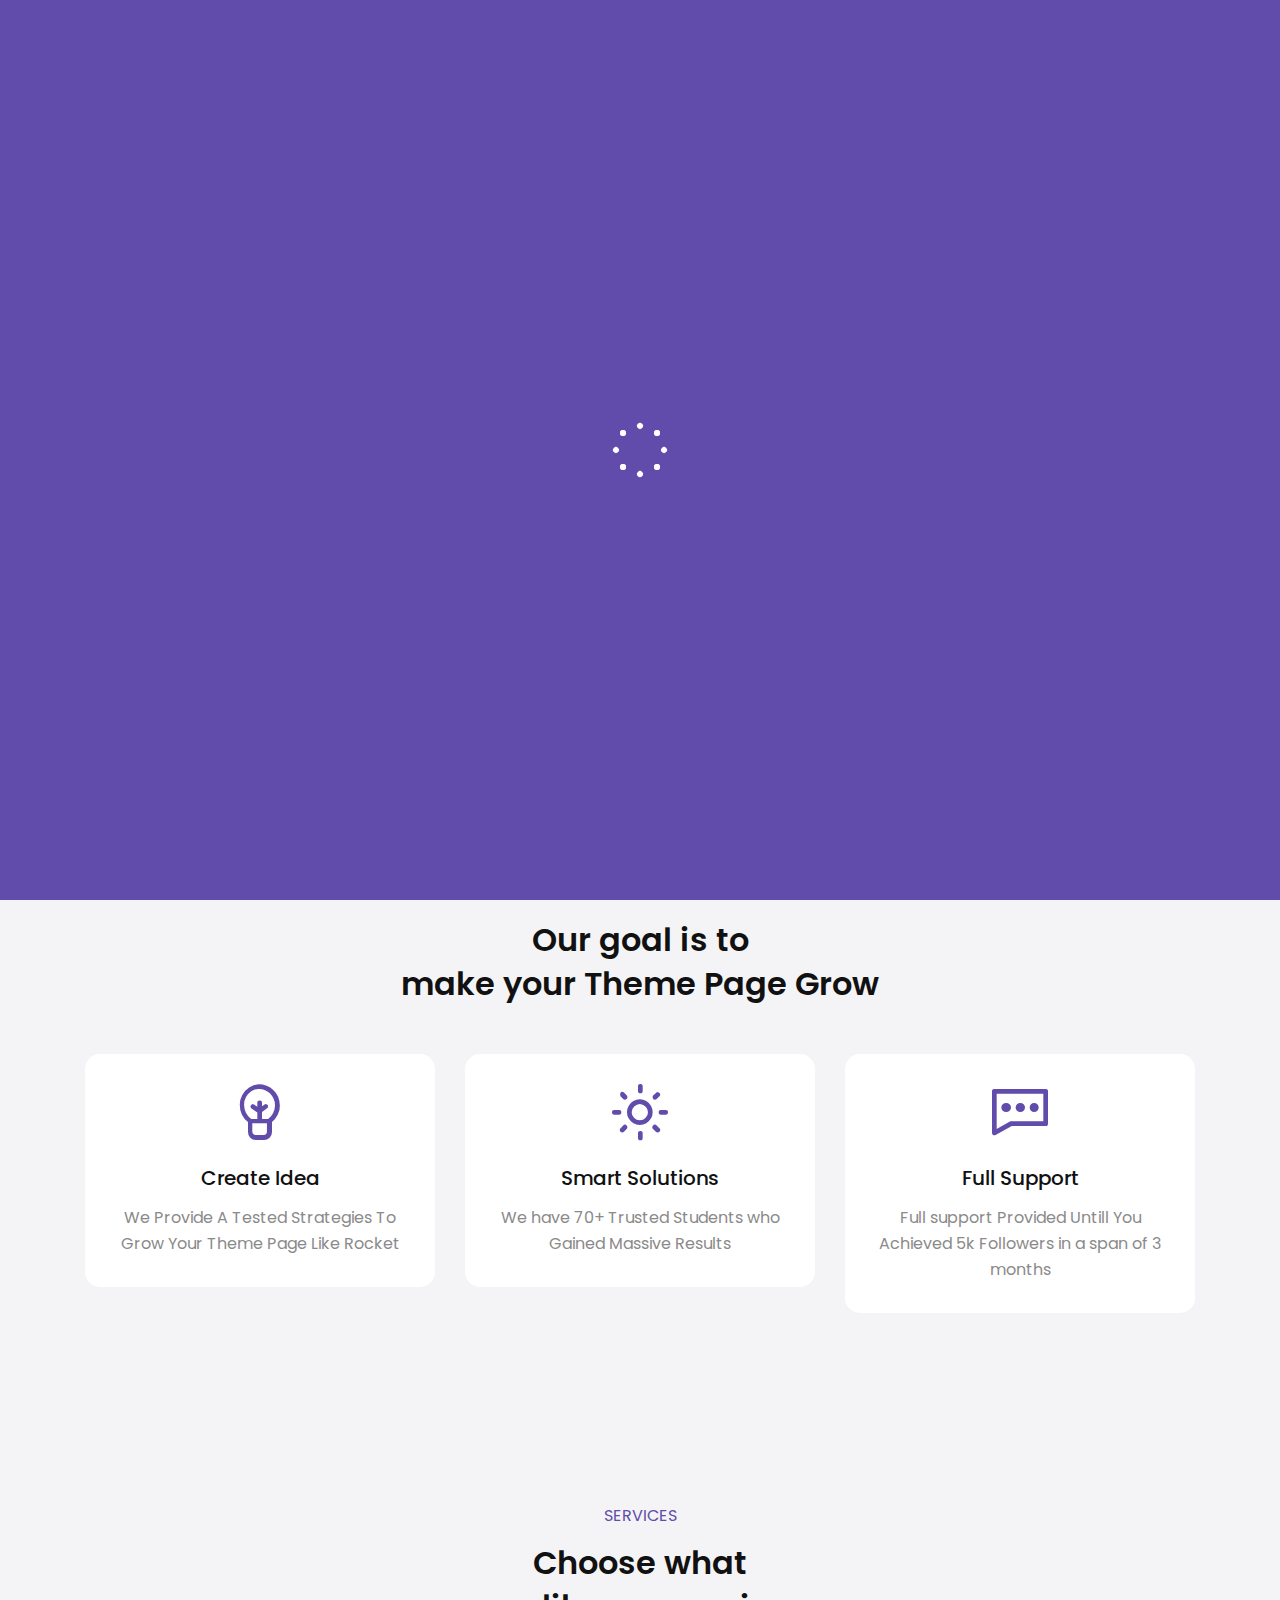
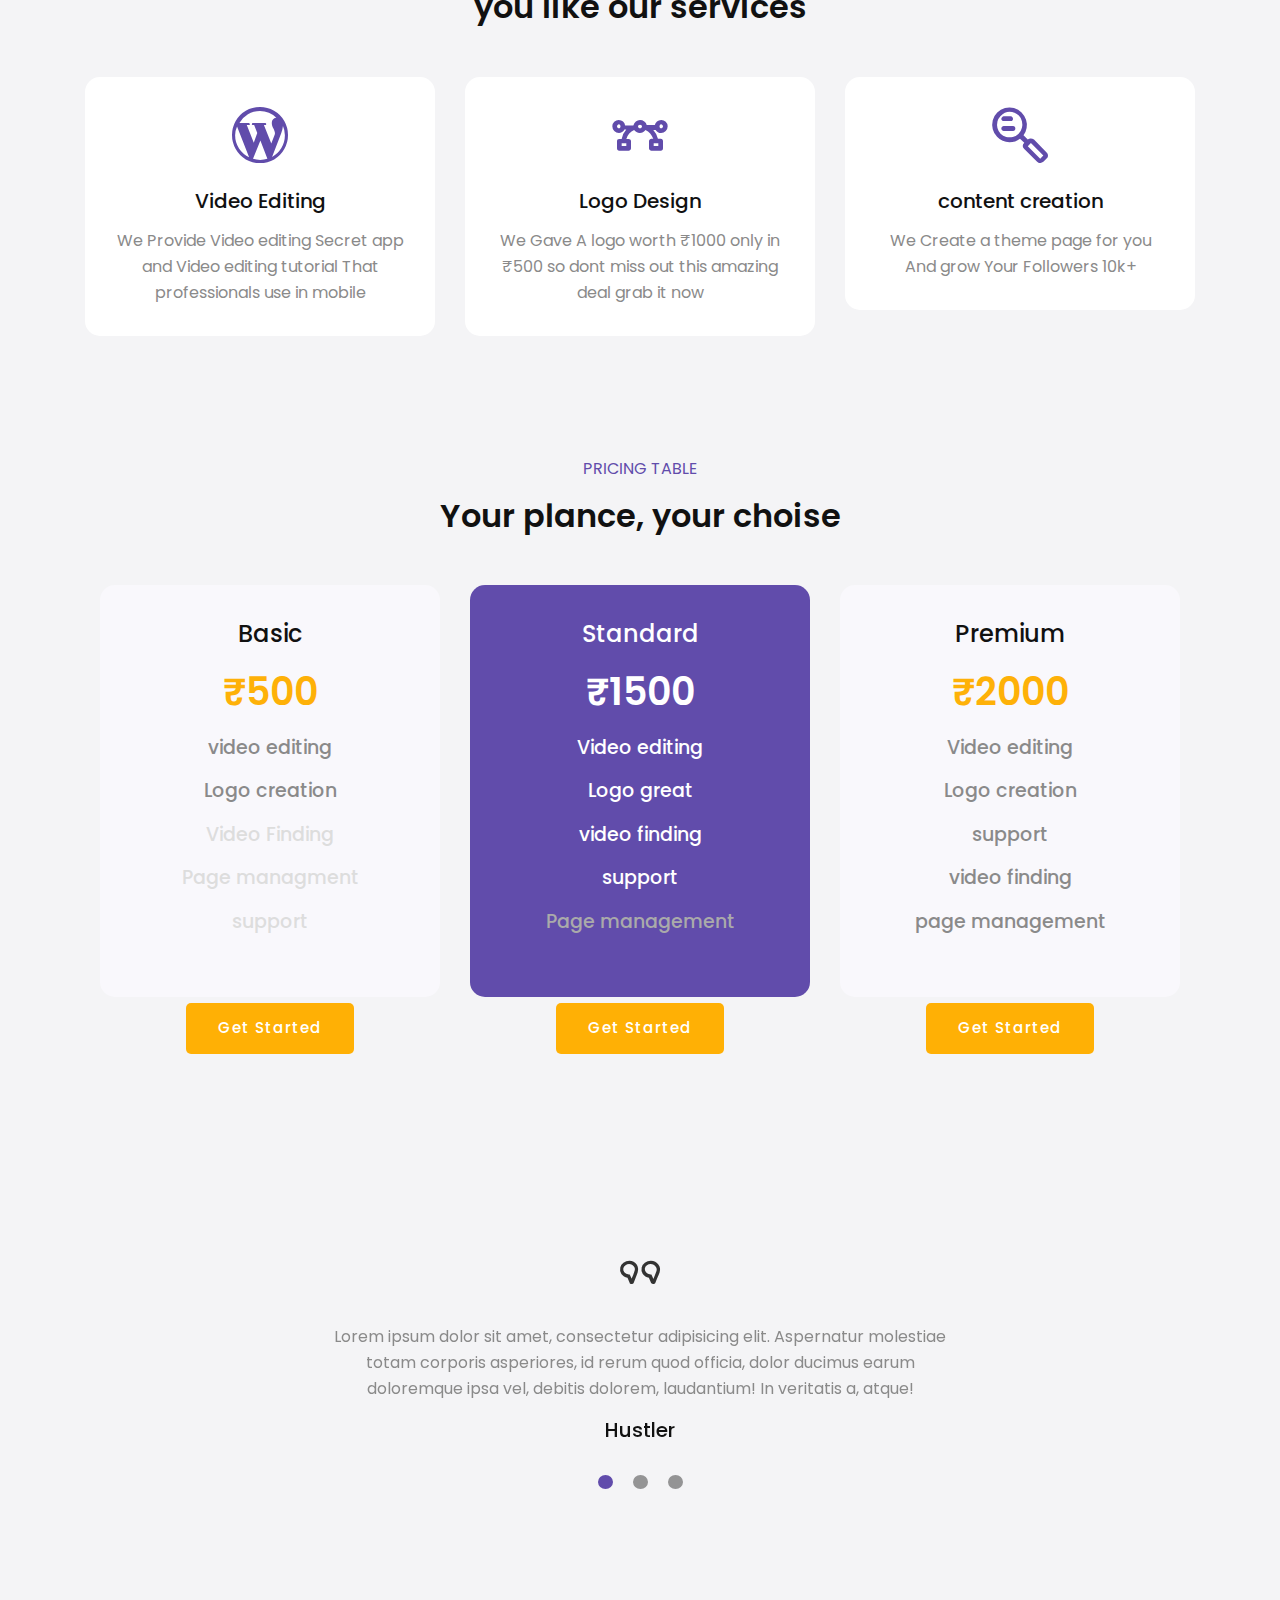
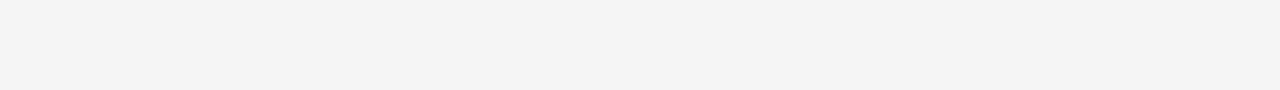
==== index.html @ e5574594 "Update index.html" ====
<!DOCTYPE html>
<html lang="zxx">
	
<head>
		<meta charset="UTF-8">
		<meta name="viewport" content="width=device-width, initial-scale=1.0">
		<title> Trilliontip</title>
		<link rel="icon" href="favicon.png">
		
		<link rel="stylesheet" href="bootstrap.min.css">
		<link rel="stylesheet" href="fontawesome.min.css">
		<link rel="stylesheet" href="LineIcons.css">
		<link rel="stylesheet" href="fakeLoader.min.css">
		<link rel="stylesheet" href="magnific-popup.css">
		<link rel="stylesheet" href="style.css">
	</head>
	<body>

		<!-- loader -->
		<div class="fakeLoader"></div>
		<!-- end loader -->
		
		<!-- navbar -->
		<nav class="navbar navbar-expand-md fixed-top">
			<div class="container">
				<a href="" class="navbar-brand"><img src="logo.png" alt=""></a>
				<button class="navbar-toggler" type="button" data-toggle="collapse" data-target="#navbarSupportedContent" aria-controls="navbarSupportedContent" aria-expanded="false" aria-label="Toggle navigation">
				<i class="fa fa-bars"></i>
				</button>
				<div class="collapse navbar-collapse" id="navbarSupportedContent">
					<ul class="navbar-nav ml-auto">
						<li class="nav-item">
							<a class="nav-link" href="#home">Home</a>
						</li>
						<li class="nav-item">
							<a class="nav-link" href="#about">About</a>
						</li>
						<li class="nav-item">
							<a class="nav-link" href="#services">Services</a>
						</li>
						</li>
						<li class="nav-item">
							<a class="nav-link" href="#pricing">Pricing</a>
						</li>
						<li class="nav-item">
							<a class="nav-link" href="#contact">Contact us</a>
						</li>
					</ul>
				</div>
			</div>
		</nav>
		<!-- end navbar -->
		
		<!-- home intro -->
		<div class="home-intro" id="home">
			<div class="container">
				<div class="row">
					<div class="col col-sm-12 col-md-6 col-12">
						<div class="content">
							<h5><span class="line"></span>WELCOME TO</h5>
							<h2> TRILLIONTIP </h2>
							<h2></h2>
							<ul>
								<li><a href="#pricing" class="button">BOOK MENTORSHIP</a></li>
								<!--<li><a href="#" class="button2"></a></li>-->
							</ul>
						</div>
					</div>
					<div class="col col-sm-12 col-md-6 col-12">
						<div class="content-image">
							<img src="intro.jpg" alt="">
						</div>
					</div>
				</div>
			</div>
		</div>
		<!-- end end intro -->

		<!-- about -->
		<div class="about section bg-grey" id="about">
			<div class="container">
				<div class="title-section">
					<p>ABOUT US</p>
					<h3>Our goal is to</h3>
					<h3>make your Theme Page Grow</h3>
				</div>
				<div class="row">
					<div class="col-md-4">
						<div class="content">
							<i class="lni lni-bulb"></i>
							<h5>Create Idea</h5>
							<p class="mb-0">We Provide A Tested Strategies To Grow Your Theme Page Like Rocket </p>
						</div>
					</div>
					<div class="col-md-4">
						<div class="content">
							<i class="lni lni-sun"></i>
							<h5>Smart Solutions</h5>
							<p class="mb-0">We have 70+ Trusted Students who Gained Massive Results</p>
						</div>
					</div>
					<div class="col-md-4">
						<div class="content">
							<i class="lni lni-comments"></i>
							<h5>Full Support</h5>
							<p class="mb-0">Full support Provided Untill You Achieved 5k Followers in a span of 3 months</p>
						</div>
					</div>
				</div>
			</div>
		</div>
		<!-- end about -->
		
		<!-- portfolio -
		<div class="portfolio section" id="portfolio">
			<div class="container">
				<div class="title-section">
					<p>PORTFOLIO</p>
					<h3>See our <span>amazing</span></h3>
					<h3><span>portfolio</span> collection</h3>
				</div>
				<div class="box-content">
					<div class="portfolio-filter-menu">
						<ul>
							<li data-filter="all" class="active">
								<span>Show All</span>
							</li>
							<li data-filter="1">
								<span>5k+ Followers</span>
							</li>
							<li data-filter="2">
								<span>10k+ Follower</span>
							</li>
							<li data-filter="3">
								<span>20k+ Followers</span>
							</li>
						</ul>
					</div>
					<div class="row no-gutters filtr-container">
						<div class="col-md-4 col-sm-6 col-xs-12 filtr-item" data-category="3">
							<div class="content-image">
								<a href="portfolio1.jpg" class="portfolio-popup">
									<img src="portfolio1.jpg" alt="">
									<div class="image-overlay"></div>
									<div class="portfolio-caption">
										<div class="title">
											<h4>hustlers</h4>
											<span>Created page on 5</span>
										</div>
									</div>
								</a>
							</div>
						</div>
						<div class="col-md-4 col-sm-6 col-xs-12 filtr-item" data-category="1">
							<div class="content-image">
								<a href="portfolio2.jpg" class="portfolio-popup">
									<img src="portfolio2.jpg" alt="">
									<div class="image-overlay"></div>
									<div class="portfolio-caption">
										<div class="title">
											<h4>Modern Design</h4>
											<span>Graphic Design</span>
										</div>
									</div>
								</a>
							</div>
						</div>
						<div class="col-md-4 col-sm-6 col-xs-12 filtr-item" data-category="2, 1">
							<div class="content-image">
								<a href="portfolio3.jpg" class="portfolio-popup">
									<img src="portfolio3.jpg" alt="">
									<div class="image-overlay"></div>
									<div class="portfolio-caption">
										<div class="title">
											<h4>Modern Design</h4>
											<span>Graphic Design</span>
										</div>
									</div>
								</a>
							</div>
						</div>
						<div class="col-md-4 col-sm-6 col-xs-12 filtr-item" data-category="3">
							<div class="content-image">
								<a href="portfolio4.jpg" class="portfolio-popup">
									<img src="portfolio4.jpg" alt="">
									<div class="image-overlay"></div>
									<div class="portfolio-caption">
										<div class="title">
											<h4>Modern Design</h4>
											<span>Graphic Design</span>
										</div>
									</div>
								</a>
							</div>
						</div>
						<div class="col-md-4 col-sm-6 col-xs-12 filtr-item" data-category="1, 2">
							<div class="content-image">
								<a href="portfolio5.jpg" class="portfolio-popup">
									<img src="portfolio5.jpg" alt="">
									<div class="image-overlay"></div>
									<div class="portfolio-caption">
										<div class="title">
											<h4>Modern Design</h4>
											<span>Graphic Design</span>
										</div>
									</div>
								</a>
							</div>
						</div>
						<div class="col-md-4 col-sm-6 col-xs-12 filtr-item" data-category="3, 1">
							<div class="content-image">
								<a href="portfolio6.jpg" class="portfolio-popup">
									<img src="portfolio6.jpg" alt="">
									<div class="image-overlay"></div>
									<div class="portfolio-caption">
										<div class="title">
											<h4>Modern Design</h4>
											<span>Graphic Design</span>
										</div>
									</div>
								</a>
							</div>
						</div>
					</div>
				</div>
			</div>
		</div>
		<!-- end portfolio -->
		
		<!-- services -->
		<div class="services section bg-grey" id="services">
			<div class="container">
				<div class="title-section">
					<p>SERVICES</p>
					<h3>Choose what</h3>
					<h3>you like our services</h3>
				</div>
				<div class="row">
					<div class="col-md-4">
						<div class="content">
							<i class="lni lni-wordpress-filled"></i>
							<h5>Video Editing</h5>
							<p class="mb-0">We Provide Video editing Secret app and Video editing tutorial That professionals use in mobile</p>
						</div>
					</div>
					<div class="col-md-4">
						<div class="content">
							<i class="lni lni-vector"></i>
							<h5>Logo Design</h5>
							<p class="mb-0"> We Gave A logo worth ₹1000 only in ₹500 so dont miss out this amazing deal grab it now </p>
						</div>
					</div>
					<div class="col-md-4">
						<div class="content">
							<i class="lni lni-keyword-research"></i>
							<h5>content creation</h5>
							<p class="mb-0">We Create a theme page for you And grow Your Followers 10k+  </p>
						</div>
				</div>
					
					</div>
					<!-- div class="col-md-4">
						<div class="content">
							<i class="lni lni-list"></i>
							<h5>Copywriting</h5>
							<p class="mb-0">Lorem ipsum dolor sit amet consectetur adipisicing elit Ea laudantium empore nobis quisquam.</p>
						</div>
					</div>
					<div class="col-md-4">
						<div class="content">
							<i class="lni lni-bulb"></i>
							<h5>Brand Strategy</h5>
							<p class="mb-0">Lorem ipsum dolor sit amet consectetur adipisicing elit Ea laudantium empore nobis quisquam.</p>
						</div>
					</div>
				</div>
				<div class="completed">
					<div class="row">
						<div class="col-md-4">
							<h4>540</h4>
							<span>Clients</span>
						</div>
						<div class="col-md-4">
							<h4>831</h4>
							<span>Project</span>
						</div>
						<div class="col-md-4">
							<h4>65</h4>
							<span>Branch</span>
						</div>
					</div>
				</div>
			</div>
		</div>
		<!-- end services -->

		<!-- pricing -->
		<div class="pricing section" id="pricing">
			<div class="container">
				<div class="title-section">
					<p>PRICING TABLE</p>
					<h3>Your plance, your choise</h3>
				</div>
				<div class="row">
					<div class="col-md-4">
						<div class="content">
							<h4>Basic</h4>
							<span>₹500</span>
							<ul>
								<li>video editing</li>
								<li>Logo creation</li>
								<li class="not-active">Video Finding</li>
								<li class="not-active">Page managment</li>
								<li class="not-active">support</li>
							
							</ul>
						</div>
						<button class="button">Get Started</button>
					</div>
					<div class="col-md-4">
						<div class="content content-center">
							<h4>Standard</h4>
							<span>₹1500</span>
							<ul>
								<li>Video editing</li>
								<li>Logo great</li>
								<li>video finding</li>
								<li>support</li>
								<li class="not-active">Page management</li>
								
							</ul>
						</div>
						<button class="button">Get Started</button>
					</div>
					<div class="col-md-4">
						<div class="content">
							<h4>Premium</h4>
							<span>₹2000</span>
							<ul>
								<li>Video editing</li>
								<li>Logo creation</li>
								<li>support</li>
								<li>video finding</li>
								<li>page management</li>
								
							</ul>
						</div>
						<button class="button">Get Started</button>
					</div>
				</div>
			</div>
		</div>
		<!-- end pricing -->


		<!-- testimonial -->
		<div class="testimonial section bg-grey" id="testimonial">
			<div class="container">
				<div id="carouselExampleIndicators" class="carousel slide" data-ride="carousel">
					<ol class="carousel-indicators">
						<li data-target="#carouselExampleIndicators" data-slide-to="0" class="active"></li>
						<li data-target="#carouselExampleIndicators" data-slide-to="1"></li>
						<li data-target="#carouselExampleIndicators" data-slide-to="2"></li>
					</ol>
					<div class="carousel-inner">
						<div class="carousel-item active">
							<span><i class="lni lni-quotation"></i></span>
							<p>Lorem ipsum dolor sit amet, consectetur adipisicing elit. Aspernatur molestiae totam corporis asperiores, id rerum quod officia, dolor ducimus earum doloremque ipsa vel, debitis dolorem, laudantium! In veritatis a, atque!</p>
							<h5>Hustler</h5>
							<span></span>
						</div>
						<div class="carousel-item">
							<span><i class="lni lni-quotation"></i></span>
							<p>Lorem ipsum dolor sit amet, consectetur adipisicing elit. Aspernatur molestiae totam corporis asperiores, id rerum quod officia, dolor ducimus earum doloremque ipsa vel, debitis dolorem, laudantium! In veritatis a, atque!</p>
							<h5>dream2millionaire</h5>
							<span></span>
						</div>
						<div class="carousel-item">
							<span><i class="lni lni-quotation"></i></span>
							<p>Lorem ipsum dolor sit amet, consectetur adipisicing elit. Aspernatur molestiae totam corporis asperiores, id rerum quod officia, dolor ducimus earum doloremque ipsa vel, debitis dolorem, laudantium! In veritatis a, atque!</p>
							<h5>motive mindz</h5>
							<span></span>
						</div>
					</div>

				</div>
			</div>
		</div>
		<!-- end testimonial -->

		<!-- contact 
	    <div id="contact" cass="contact section">
	        <div class="container">
	            <div class="box-content">
	                <div class="row">
	                    <div class="col-md-4 col-sm-12">
	                       	<div class="content">
	                       		<h5>Address</h5>
	                       		<p>121 King Street, Melbourne Victoria 3000 Australia</p>
	                       		<h5>Phone</h5>
	                       		<p>+61 3 8376 6284</p>
	                       		<h5>Email</h5>
	                       		<p>support@example.com</p>
	                       	</div>
	                    </div>
	                   <!-- <div class="col-md-8 col-sm-12">
	                        <div class="content-right">
	                            <form action="https://astylers.com/oya/contact-form.php" class="contact-form" id="contact-form" method="post">
	                                <div class="row">
	                                    <div class="col">
	                                        <div id="first-name-field">
	                                            <input type="text" placeholder="Name" name="form-name">
	                                        </div>
	                                    </div>
	                                    <div class="col">
	                                         <div id="email-field">
	                                            <input type="email" placeholder="Email Address" name="form-email">
	                                        </div>
	                                    </div>
	                                </div>
	                                <div class="row">
	                                    <div class="col">
	                                        <div id="subject-field">
	                                            <input type="text" placeholder="Subject" name="form-subject">
	                                        </div>
	                                    </div>
	                                </div>
	                                <div class="row">
	                                    <div class="col">
	                                        <div id="message-field">
	                                            <textarea cols="30" rows="5" id="form-message" name="form-message" placeholder="Message"></textarea>
	                                        </div>
	                                    </div>
	                                </div>
	                                <button class="button" type="submit" id="submit" name="submit">Send Message</button>
	                            </form>
	                        </div>
	                    </div>
	                </div>
	            </div>
	        </div>
	    </div>
	    <!-- end contact -->

		<!-- footer --
		<footer>
			<div class="container">
				<div class="row">
					<div class="col-md-3 col-sm-6">
						<div class="content">
							<div class="brand"><img src="logo2.png" alt=""></div>
							<p>Lorem ipsum dolor sit amet consectetur adipisicing elit Aliquam nam</p>
						</div>
					</div>
					<div class="col-md-3 col-sm-6">
						<div class="content">
							<h5>About</h5>
							<ul>
								<li><a href="#"><i class="fa fa-angle-double-right"></i> About us</a></li>
								<li><a href="#"><i class="fa fa-angle-double-right"></i> Contact</a></li>
								<li><a href="#"><i class="fa fa-angle-double-right"></i> Portfolio</a></li>
							</ul>
						</div>
					</div>
					<div class="col-md-3 col-sm-6">
						<div class="content">
							<h5>Support</h5>
							<ul>
								<li><a href="#"><i class="fa fa-angle-double-right"></i> support@example.com</a></li>
								<li><a href="#"><i class="fa fa-angle-double-right"></i> +61 3 8376 6284
</a></li>
								<li><a href="#"><i class="fa fa-angle-double-right"></i> Services</a></li>
							</ul>
						</div>
					</div>
					<div class="col-md-3 col-sm-6">
						<div class="content">
							<h5>Follow us</h5>
							<ul class="social">
								<li><a href="#"><i class="fab fa-facebook-f"></i> Facebook</a></li>
								<li><a href="#"><i class="fab fa-twitter"></i> Twitter
</a></li>
								<li><a href="#"><i class="fab fa-instagram"></i> Instagram</a></li>
							</ul>
						</div>
					</div>
				</div>
			</div>
		</footer>
		<!-- end footer -

		<!-- footer bottom -
		<div class="footer-bottom">
			<span>Copyright © All Right Reserved</span>
		</div>
		<!-- end footer bottom -->
		
		<!-- script -->
		<script src="jquery.min.js"></script>
		<script src="bootstrap.min.js"></script>
		<script src="fakeLoader.min.js"></script>
		<script src="jquery.filterizr.min.js"></script>
		<script src="imagesloaded.pkgd.min.js"></script>
		<script src="magnific-popup.min.js"></script>
		<script src="contact-form.js"></script>
		<script src="main.js"></script>

	</body>

<!-- Mirrored from astylers.com/oya/ by HTTrack Website Copier/3.x [XR&CO'2017], Sat, 31 Dec 2022 05:58:40 GMT -->
</html>
---- fakeLoader.min.css ----
.spinner3 .dot1,.spinner3 .dot2,.spinner6 div,.spinner7>div{background-color:#fff;display:inline-block}.fakeLoader{position:fixed;width:100%;height:100%;left:0;top:0;z-index:9999999999}.spinner1{position:fixed;width:50px;height:50px;top:calc(50% - 50px/2);left:calc(50% - 50px/2)}.spinner1 .double-bounce1,.spinner1 .double-bounce2{width:100%;height:100%;border-radius:50%;background-color:#fff;opacity:.6;position:absolute;top:0;left:0;-webkit-animation:bounce 2s infinite ease-in-out;animation:bounce 2s infinite ease-in-out}.spinner1 .double-bounce2{-webkit-animation-delay:-1s;animation-delay:-1s}@-webkit-keyframes bounce{0%,100%{transform:scale(0);-webkit-transform:scale(0)}50%{transform:scale(1);-webkit-transform:scale(1)}}@keyframes bounce{0%,100%{transform:scale(0);-webkit-transform:scale(0)}50%{transform:scale(1);-webkit-transform:scale(1)}}.spinner2{position:fixed;width:40px;height:40px;top:calc(50% - 40px/2);left:calc(50% - 40px/2)}.spinner2 .spinner-container{position:absolute;width:100%;height:100%}.spinner2 .spinner-container.container2{-webkit-transform:rotateZ(45deg);transform:rotateZ(45deg)}.spinner2 .spinner-container.container3{-webkit-transform:rotateZ(90deg);transform:rotateZ(90deg)}.spinner2 .spinner-container .circle1{top:0;left:0}.spinner2 .spinner-container .circle2{top:0;right:0}.spinner2 .spinner-container .circle3{right:0;bottom:0}.spinner2 .spinner-container .circle4{left:0;bottom:0}.spinner2 .container1 div,.spinner2 .container2 div,.spinner2 .container3 div{width:6px;height:6px;background-color:#fff;border-radius:100%;position:absolute;-webkit-animation:bouncedelay 1.2s infinite ease-in-out;animation:bouncedelay 1.2s infinite ease-in-out;-webkit-animation-fill-mode:both;animation-fill-mode:both}.spinner2 .container1 .circle2{-webkit-animation-delay:-.9s;animation-delay:-.9s}.spinner2 .container1 .circle3{-webkit-animation-delay:-.6s;animation-delay:-.6s}.spinner2 .container1 .circle4{-webkit-animation-delay:-.3s;animation-delay:-.3s}.spinner2 .container2 .circle1{-webkit-animation-delay:-1.1s;animation-delay:-1.1s}.spinner2 .container2 .circle2{-webkit-animation-delay:-.8s;animation-delay:-.8s}.spinner2 .container2 .circle3{-webkit-animation-delay:-.5s;animation-delay:-.5s}.spinner2 .container2 .circle4{-webkit-animation-delay:-.2s;animation-delay:-.2s}.spinner2 .container3 .circle1{-webkit-animation-delay:-1s;animation-delay:-1s}.spinner2 .container3 .circle2{-webkit-animation-delay:-.7s;animation-delay:-.7s}.spinner2 .container3 .circle3{-webkit-animation-delay:-.4s;animation-delay:-.4s}.spinner2 .container3 .circle4{-webkit-animation-delay:-.1s;animation-delay:-.1s}@-webkit-keyframes bouncedelay{0%,100%,80%{transform:scale(0);-webkit-transform:scale(0)}40%{transform:scale(1);-webkit-transform:scale(1)}}@keyframes bouncedelay{0%,100%,80%{transform:scale(0);-webkit-transform:scale(0)}40%{transform:scale(1);-webkit-transform:scale(1)}}.spinner3{position:fixed;width:50px;height:50px;top:calc(50% - 50px/2);left:calc(50% - 50px/2);-webkit-animation:rotate 2s infinite linear;animation:rotate 2s infinite linear}.spinner3 .dot1,.spinner3 .dot2{width:60%;height:60%;position:absolute;top:0;border-radius:100%;-webkit-animation:bounce 2s infinite ease-in-out;animation:bounce 2s infinite ease-in-out}.spinner3 .dot2{top:auto;bottom:0;-webkit-animation-delay:-1s;animation-delay:-1s}@-webkit-keyframes rotate{100%{-webkit-transform:rotate(360deg);transform:rotate(360deg)}}@keyframes rotate{100%{-webkit-transform:rotate(360deg);transform:rotate(360deg)}}@keyframes bounce{0%,100%{-webkit-transform:scale(0);transform:scale(0)}50%{-webkit-transform:scale(1);transform:scale(1)}}.spinner4{position:fixed;width:35px;height:35px;top:calc(50% - 35px/2);left:calc(50% - 35px/2);background-color:#fff;-webkit-animation:rotateplane 1.2s infinite ease-in-out;animation:rotateplane 1.2s infinite ease-in-out}@-webkit-keyframes rotateplane{0%{-webkit-transform:perspective(120px) rotateX(0) rotateY(0);transform:perspective(120px) rotateX(0) rotateY(0)}50%{-webkit-transform:perspective(120px) rotateX(-180.1deg) rotateY(0);transform:perspective(120px) rotateX(-180.1deg) rotateY(0)}100%{-webkit-transform:perspective(120px) rotateX(-180deg) rotateY(-179.9deg);transform:perspective(120px) rotateX(-180deg) rotateY(-179.9deg)}}@keyframes rotateplane{0%{-webkit-transform:perspective(120px) rotateX(0) rotateY(0);transform:perspective(120px) rotateX(0) rotateY(0)}50%{-webkit-transform:perspective(120px) rotateX(-180.1deg) rotateY(0);transform:perspective(120px) rotateX(-180.1deg) rotateY(0)}100%{-webkit-transform:perspective(120px) rotateX(-180deg) rotateY(-179.9deg);transform:perspective(120px) rotateX(-180deg) rotateY(-179.9deg)}}.spinner5{position:fixed;width:50px;height:50px;top:calc(50% - 50px/2);left:calc(50% - 50px/2)}.spinner5 .cube1,.spinner5 .cube2{background-color:#fff;width:15px;height:15px;position:absolute;top:0;left:0;-webkit-animation:cubemove 1.8s infinite ease-in-out;animation:cubemove 1.8s infinite ease-in-out}.spinner5 .cube2{-webkit-animation-delay:-.9s;animation-delay:-.9s}@-webkit-keyframes cubemove{25%{-webkit-transform:translateX(42px) rotate(-90deg) scale(.5);transform:translateX(42px) rotate(-90deg) scale(.5)}50%{-webkit-transform:translateX(42px) translateY(42px) rotate(-179deg);transform:translateX(42px) translateY(42px) rotate(-179deg)}50.1%{-webkit-transform:translateX(42px) translateY(42px) rotate(-180deg);transform:translateX(42px) translateY(42px) rotate(-180deg)}75%{-webkit-transform:translateX(0) translateY(42px) rotate(-270deg) scale(.5);transform:translateX(0) translateY(42px) rotate(-270deg) scale(.5)}100%{-webkit-transform:rotate(-360deg);transform:rotate(-360deg)}}@keyframes cubemove{25%{-webkit-transform:translateX(42px) rotate(-90deg) scale(.5);transform:translateX(42px) rotate(-90deg) scale(.5)}50%{-webkit-transform:translateX(42px) translateY(42px) rotate(-179deg);transform:translateX(42px) translateY(42px) rotate(-179deg)}50.1%{-webkit-transform:translateX(42px) translateY(42px) rotate(-180deg);transform:translateX(42px) translateY(42px) rotate(-180deg)}75%{-webkit-transform:translateX(0) translateY(42px) rotate(-270deg) scale(.5);transform:translateX(0) translateY(42px) rotate(-270deg) scale(.5)}100%{-webkit-transform:rotate(-360deg);transform:rotate(-360deg)}}.spinner6{position:fixed;width:50px;height:35px;top:calc(50% - 35px/2);left:calc(50% - 50px/2)}.spinner6 div{height:100%;width:5px;margin-left:2px;-webkit-animation:stretchdelay 1.2s infinite ease-in-out;animation:stretchdelay 1.2s infinite ease-in-out}.spinner6 .rect2{-webkit-animation-delay:-1.1s;animation-delay:-1.1s}.spinner6 .rect3{-webkit-animation-delay:-1s;animation-delay:-1s}.spinner6 .rect4{-webkit-animation-delay:-.9s;animation-delay:-.9s}.spinner6 .rect5{-webkit-animation-delay:-.8s;animation-delay:-.8s}@keyframes stretchdelay{0%,100%,40%{-webkit-transform:scaleY(.4);transform:scaleY(.4)}20%{-webkit-transform:scaleY(1);transform:scaleY(1)}}.spinner7{position:fixed;width:90px;height:30px;text-align:center;top:calc(50% - 30px/2);left:calc(50% - 90px/2)}.spinner7>div{height:15px;width:15px;margin-left:3px;border-radius:50%;-webkit-animation:stretchdelay .7s infinite ease-in-out;animation:stretchdelay .7s infinite ease-in-out}.spinner7 .circ2{-webkit-animation-delay:-.6s;animation-delay:-.6s}.spinner7 .circ3{-webkit-animation-delay:-.5s;animation-delay:-.5s}.spinner7 .circ4{-webkit-animation-delay:-.4s;animation-delay:-.4s}.spinner7 .circ5{-webkit-animation-delay:-.3s;animation-delay:-.3s}@-webkit-keyframes stretchdelay{0%,100%,40%{-webkit-transform:translateY(-10px)}20%{-webkit-transform:translateY(-20px)}}@keyframes stretchdelay{0%,100%,40%{transform:translateY(-10px);-webkit-transform:translateY(-10px)}20%{transform:translateY(-20px);-webkit-transform:translateY(-20px)}}
---- style.css ----
/*
Table of Content:
- fonts
- general
- button
- navbar
- header title
- home intro
- services
- pricing
- portfolio
- testimonial
- contact
- footer
- responsive
*/

/* fonts */
@import url('https://fonts.googleapis.com/css2?family=Poppins:ital,wght@0,100;0,200;0,300;0,400;0,500;0,600;0,700;0,800;1,200;1,600;1,700&display=swap');

/* general */
body {
    background: #fff;
    color: #8a8a8a;
    font-size: 16px;
    font-weight: 400;
    font-family: 'Poppins', sans-serif;
}

h1 {
    font-size: 36px;
}

h2 {
    font-size: 32px;
}

h3 {
    font-size: 28px;
}

h4 {
    font-size: 24px;
}

h5 {
    font-size: 20px;
}

h6 {
    font-size: 18px;
}

h1,
h2,
h3,
h4,
h5,
h6 {
    color: #111;
}

a {
    color: #111;
}

a:hover {
    color: #614cab;
    text-decoration: none;
    transition: .5s ease-out;
}

ul {
    padding: 0;
    margin: 0;
}

ul li {
    list-style-type: none;
}

p {
    line-height: 26px;
}

.bg-grey {
    background: #f4f4f6;
}

*:focus {
    outline: none;
}

/* button */
.button {
    background: #ffb005;
    padding: 12px 30px;
    font-weight: 500;
    font-size: 15px;
    border-radius: 5px;
    color: #fff;
    letter-spacing: 1px;
    margin-top: 22px;
    display: inline-block;
    border: 2px solid transparent;
}

.button:hover {
    border-color: #ffb005;
    color: #222;
    background: transparent;
    transition: .5s ease-out;
}

.button2 {
    background: transparent;
    border: 2px solid #ffb005;
    padding: 12px 30px;
    font-weight: 500;
    font-size: 15px;
    border-radius: 5px;
    color: #222;
    letter-spacing: 1px;
    margin-top: 22px;
    display: inline-block;
}

.button2:hover {
    border-color: #ffb005;
    color: #fff;
    background: #ffb005;
    transition: .5s ease-out;
}

/* navbar */
.navbar {
    padding: 15px 0 15px;
    transition: .5s ease-out;
    background: transparent;
}

.navbar .navbar-brand {
    color: #333;
    font-size: 32px;
    font-weight: 700;
    font-family: 'Poppins', sans-serif;
}

.navbar .navbar-brand img {
    width: 65px;
}

.navbar .navbar-brand-home {
    border-bottom: 3px solid #614cab;
}

.navbar .navbar-nav li {
    padding: 0 15px;
}

.navbar .navbar-nav li a {
    color: #fff;
    font-size: 16px;
}

.navbar .navbar-nav li a:last-child {
    padding-right: 0 !important;
}

.navbar .navbar-nav li:last-child {
    padding-right: 0;
}

.navbar .navbar-toggler i {
    color: #fff;
}

.navbar-fixed {
    background: #fff;
    transition: .5s ease-out;
    box-shadow: 0 2px 2px 0 rgba(0, 0, 0, 0), 0 1px 5px 0 rgba(0, 0, 0, 0.12), 0 3px 1px -2px rgba(0, 0, 0, 0);
}

.navbar-fixed .navbar-brand {
    color: #333;
}

.navbar-fixed .navbar-brand span {
    color: #614cab;
}

.navbar-fixed .navbar-nav li a {
    color: #333;
}

.navbar-fixed .navbar-toggler i {
    color: #333;
}

.navbar-transparent {
    background: transparent !important;
}

/* haader title */
.header-title {
    margin-top: 90px;
    padding: 65px 0;
    text-align: center;
    background: #f5f5f5;
}

.header-title h3 {
    color: #333;
    font-size: 32px;
    font-weight: 600;
}

/* about us */
.about .content {
    background: #fff;
    border-radius: 15px;
    text-align: center;
    padding: 30px;
    cursor: default;
}

.about .content i {
    font-size: 56px;
    color: #614cab;
}

.about .content h5 {
    margin-top: 25px;
    margin-bottom: 15px;
}

.about .content:hover {
    background: #614cab;
    color: #fff;
    transition: .7s ease-out;
    box-shadow: 0 12px 30px -15px rgba(0, 0, 0, 0.2);
}

.about .content:hover i {
    color: #fff;
}

.about .content:hover h5 {
    color: #fff;
}

/* home intro */
.home-intro {
    background: url(../images/bg-intro.png), #f8f5ff;
    background-repeat: no-repeat;
    padding: 130px 0 150px !important;
    background-size: 58%;
    background-position: top right;
}

.home-intro .content-image {
    padding-left: 50px;
}

.home-intro .content-image img {
    height: auto;
    max-width: 100%;
    display: inline-block;
    vertical-align: middle;
    float: right;
    margin-top: 20px;
    border-radius: 40px;
    box-shadow: 0 12px 30px -15px rgba(0, 0, 0, 0.2);
}

.home-intro ul li {
    display: inline-block;
    margin-right: 20px;
}

.home-intro .content {
    padding-top: 20px;
}

.home-intro h5 {
    margin-top: 40px;
    letter-spacing: 1px;
}

.home-intro h5 .line {
    height: 3px;
    background: #614cab;
    width: 60px;
    display: inline-block;
    position: relative;
    bottom: 5px;
    margin-right: 15px;
}

.home-intro h2 {
    font-size: 102px;
    font-weight: 700;
    margin: 60px 0;
    line-height: 54px;
    letter-spacing: 1px;
    -webkit-text-fill-color: transparent;
    -webkit-text-stroke-width: 2px;
    -webkit-text-stroke-color: #614cab;
}

.home-intro h2 span {
    color: #614cab;
}

.home-intro h6 {
    color: #444;
    line-height: 28px;
    font-size: 17px;
    margin-bottom: 15px;
}

/* section */
.section {
    padding: 90px 0 100px;
}

.title-section {
    text-align: center;
    margin-bottom: 50px;
}

.title-section p {
    color: #614cab;
    margin-bottom: 15px;
    display: block;
}

.title-section h3 {
    font-size: 32px;
    font-weight: 600;
    margin-bottom: 6px;
}

.title-section h3 span {
    -webkit-text-fill-color: transparent;
    -webkit-text-stroke-width: 1px;
    -webkit-text-stroke-color: #614cab;
}

/* services */
.services .content {
    background: #fff;
    border-radius: 15px;
    text-align: center;
    padding: 30px;
    cursor: default;
    margin-bottom: 30px;
}

.services .content i {
    font-size: 56px;
    color: #614cab;
}

.services .content h5 {
    margin-top: 25px;
    margin-bottom: 15px;
}

.services .content:hover {
    background: #614cab;
    color: #fff;
    transition: .7s ease-out;
    box-shadow: 0 12px 30px -15px rgba(0, 0, 0, 0.2);
}

.services .content:hover i {
    color: #fff;
}

.services .content:hover h5 {
    color: #fff;
}

.services .completed {
    background: #fff;
    text-align: center;
    padding: 60px 0;
    border-radius: 15px;
    margin-top: 62px;
    margin-bottom: 10px;
    background: url(../images/bg-service3.png) bottom 18px right 18px, url(../images/bg-service1.png) bottom left, url(../images/bg-service2.png) top right 230px;
    background-repeat: no-repeat;
    background-size: 70px, 300px, 190px;
    background-color: #fff;
}

.services .completed h4 {
    font-size: 58px;
    font-weight: 600;
    color: #614cab;
}

.services .completed span {
    font-size: 24px;
    font-weight: 500;
}

/* pricing */
.pricing {
    text-align: center;
    padding-bottom: 76px;
}

.pricing .content {
    background: #f9f8fc;
    text-align: center;
    border-radius: 15px;
    padding: 35px 0 46px;
}

.pricing .content h4 {
    font-size: 24px;
}

.pricing .content span {
    font-size: 38px;
    color: #feb108;
    display: block;
    margin: 14px;
    font-weight: 600;
}

.pricing .content ul li {
    font-size: 19px;
    font-weight: 500;
    margin-bottom: 15px;
}

.pricing .content ul li.not-active {
    color: #ddd;
}

.pricing .content-center {
    background: #614cab;
}

.pricing .content-center h4 {
    color: #fff;
}

.pricing .content-center span {
    color: #fff;
}

.pricing .content-center ul li {
    color: #fff;
}

.pricing .content-center ul li.not-active {
    color: #aaa;
}

.pricing .button {
    position: relative;
    bottom: 46px;
    margin-bottom: -46px;
}

.pricing .button:hover {
    background: #fff;
}

/*portfolio*/
.portfolio .row .col-md-4 {
    padding: 15px;
}

.portfolio .portfolio-filter-menu {
    margin-bottom: 30px;
    text-align: center;
}

.portfolio .portfolio-filter-menu ul li {
    display: inline-block;
    margin: 0 10px;
    border: 1px solid #614cab;
    cursor: pointer;
    font-size: 15px;
    font-weight: 500;
    color: #444;
    letter-spacing: 1px;
    transition: .4s ease-in-out;
    padding: 10px 20px;
    text-transform: uppercase;
    font-weight: 600;
    border-radius: 6px;
}

.portfolio .portfolio-filter-menu ul li span {
    z-index: 99;
    position: relative;
}

.portfolio .portfolio-filter-menu ul li.active {
    background: #614cab;
    color: #fff;
}

.portfolio .content-image {
    position: relative;
}

.portfolio .content-image:hover .image-overlay {
    opacity: 0.7;
}

.portfolio .content-image:hover .portfolio-caption {
    opacity: 1;
}

.portfolio .content-image img {
    width: 100%;
    border-radius: 15px;
}

.portfolio .content-image img:visited {
    outline: none;
}

.portfolio .content-image img:focus {
    outline: none;
}

.portfolio .content-image .portfolio-caption {
    position: absolute;
    left: 30px;
    right: 30px;
    top: 40%;
    color: #333;
    text-align: center;
    opacity: 0;
    transition: all .5s ease;
    color: #fff;
}

.portfolio .content-image .portfolio-caption h4 {
    font-size: 20px;
    color: #333;
    font-weight: 600;
    color: #fff;
}

.portfolio .content-image .portfolio-caption .subtitle {
    margin-top: 22px;
    top: 52px;
    position: relative;
    text-align: right;
}

.portfolio .content-image .portfolio-caption ul li {
    display: inline-block;
    margin: 0 5px;
}

.portfolio .content-image .portfolio-caption i {
    width: 30px;
    height: 30px;
    background: #333;
    font-size: 12px;
    line-height: 30px;
    text-align: center;
    color: #fff;
}

.portfolio .content-image .image-overlay {
    background: #614cab;
    opacity: 0.5;
    position: absolute;
    width: 100%;
    height: 100%;
    top: 0;
    left: 0;
    right: 0;
    bottom: 0;
    border-radius: 15px;
    opacity: 0;
    transition: all .5s ease;
    margin: auto;
}

/* testimonial */
.testimonial {
    text-align: center;
    padding-left: 20%;
    padding-right: 20%;
    padding-bottom: 145px;
}

.testimonial span {
    font-size: 13px;
}

.testimonial h5 {
    margin-bottom: 3px;
}

.testimonial i {
    font-size: 40px;
    margin-bottom: 32px;
    color: #333;
}

.testimonial .carousel-indicators {
    bottom: -60px;
}

.testimonial .carousel-indicators .active {
    background: #614cab;
}

.testimonial .carousel-indicators li {
    background: #333;
    border-radius: 50%;
    width: 15px;
    height: 14px;
    border: 0;
    margin: 0 10px;
}

/* contact */
.contact .content h5 {
    margin-top: 35px;
    margin-bottom: 15px;
}

.contact .content h5:first-child {
    margin-top: 0;
}

.contact .content-right {
    text-align: center;
}

.contact .content-right .button {
    margin-top: 0px;
}

::placeholder {
    color: #aaa;
    opacity: 1;
}

:-ms-input-placeholder {
    color: #aaa;
}

::-ms-input-placeholder {
    color: #aaa;
}

form input,
form textarea {
    border: 1px solid #f5f5f5;
    background: #f5f5f5;
    padding: 14px 20px;
    margin-bottom: 30px;
    width: 100%;
    color: #aaa;
    border-radius: 5px;
    text-align: left;
}

form input:focus,
form textarea:focus {
    border-color: #614cab;
    outline: none;
}

/* footer bottom */
.footer-bottom {
    background: #302c42;
    text-align: center;
    color: #eee;
    padding: 35px 0 35px;
    border-top: 1px solid #888;
}

/* footer */
footer {
    background: #302c42;
    padding: 90px 0 80px;
}

footer .brand {
    font-size: 30px;
    color: #fff;
    font-weight: 700;
    margin-bottom: 15px;
}

footer .brand img {
    width: 65px;
}

footer h5 {
    color: #fff !important;
    margin-top: 8px;
    margin-bottom: 15px;
}

footer ul li {
    margin-bottom: 8px;
}

footer ul li a {
    color: #ccc;
}

footer ul li a i {
    margin-right: 10px;
}

footer .social li a i {
    width: 20px;
}

/*responsive*/
@media (max-width:980px) {
    .home-intro {
        margin-top: 85px;
    }

    .home-intro h2 {
        font-size: 60px;
        margin: 12px 0;
    }

    .home-intro .button {
        padding: 13px 20px;
    }

    .home-intro .button2 {
        padding: 13px 20px;
    }

    .home-intro h6 {
        margin-top: 25px;
        margin-bottom: 25px;
    }

    .home-intro img {
        margin-top: 95px;
    }

    .home-intro .content {
        padding-top: 0;
    }

    .navbar .navbar-nav li a {
        color: #333;
    }

    .about h2 {
        margin-top: 30px;
    }

    .about .col-md-6 {
        max-width: 100%;
        flex: 100%;
    }

    .portfolio .content-image .portfolio-caption {
        top: 30%;
    }

}

@media (max-width:767px) {
    .home-intro {
        margin-top: 0;
        padding-bottom: 100px !important;
    }

    .home-intro .content-image {
        padding-left: 0;
    }

    .home-intro .content-image img {
        margin-top: 45px;
        float: none;
    }

    .container {
        padding: 0 15px;
    }

    .navbar-toggler {
        border-radius: 0;
    }

    .navbar-brand {
        margin-left: 15px;
    }

    .navbar-nav {
        background: #fff;
        box-shadow: 0 12px 30px -15px rgba(0, 0, 0, 0.2);
        border-radius: 0 0 15px 15px;
        border-top: 0;
        outline: none;
    }

    .navbar-fixed .navbar-nav {
        background: transparent;
        box-shadow: none;
    }

    .navbar-toggler:focus {
        outline: none;
    }

    .about .content {
        margin-bottom: 30px;
    }

    .about .col-md-4:last-child .content {
        margin-bottom: 0;
    }

    .contact form {
        margin-top: 40px;
    }

    .services .completed h4 {
        margin-top: 40px;
    }

    .services .completed .col-md-4:first-child h4 {
        margin-top: 0;
    }

    .portfolio .content-image .portfolio-caption {
        top: 35%;
    }

    .portfolio .portfolio-filter-menu ul li {
        margin: 0 6px;
        padding: 10px 10px;
    }

    footer {
        text-align: center;
    }

    footer span {
        margin-bottom: 6px;
        display: block;
    }

    footer ul {
        text-align: center;
    }

    footer ul li {
        margin: 0 12px;
    }

}

@media (max-width:640px) {
    .navbar-fixed .navbar-nav li {
        padding: 0;
    }

    .navbar .navbar-nav {
        background: #fff;
        padding: 14px 0;
    }

    .navbar-fixed .navbar-nav {
        background: transparent;
        padding: 14px !important;
    }

    .navbar .navbar-nav li a {
        color: #333;
    }

    .services .content-left {
        margin-bottom: 75px;
    }

    .services .col-sm-12:last-child .content {
        margin-bottom: 0;
    }

}

@media (max-width:480px) {
    .navbar .navbar-nav {
        margin: 11px;
        margin-left: 11px !important;
    }

    .navbar-fixed .navbar-nav {
        padding: 2px;
    }

    .portfolio .content-image .portfolio-caption {
        top: 40%;
    }

    footer h5 {
        margin-top: 26px;
    }

}

@media (max-width:360px) {
    .portfolio .content-image .portfolio-caption {
        top: 35%;
    }

}
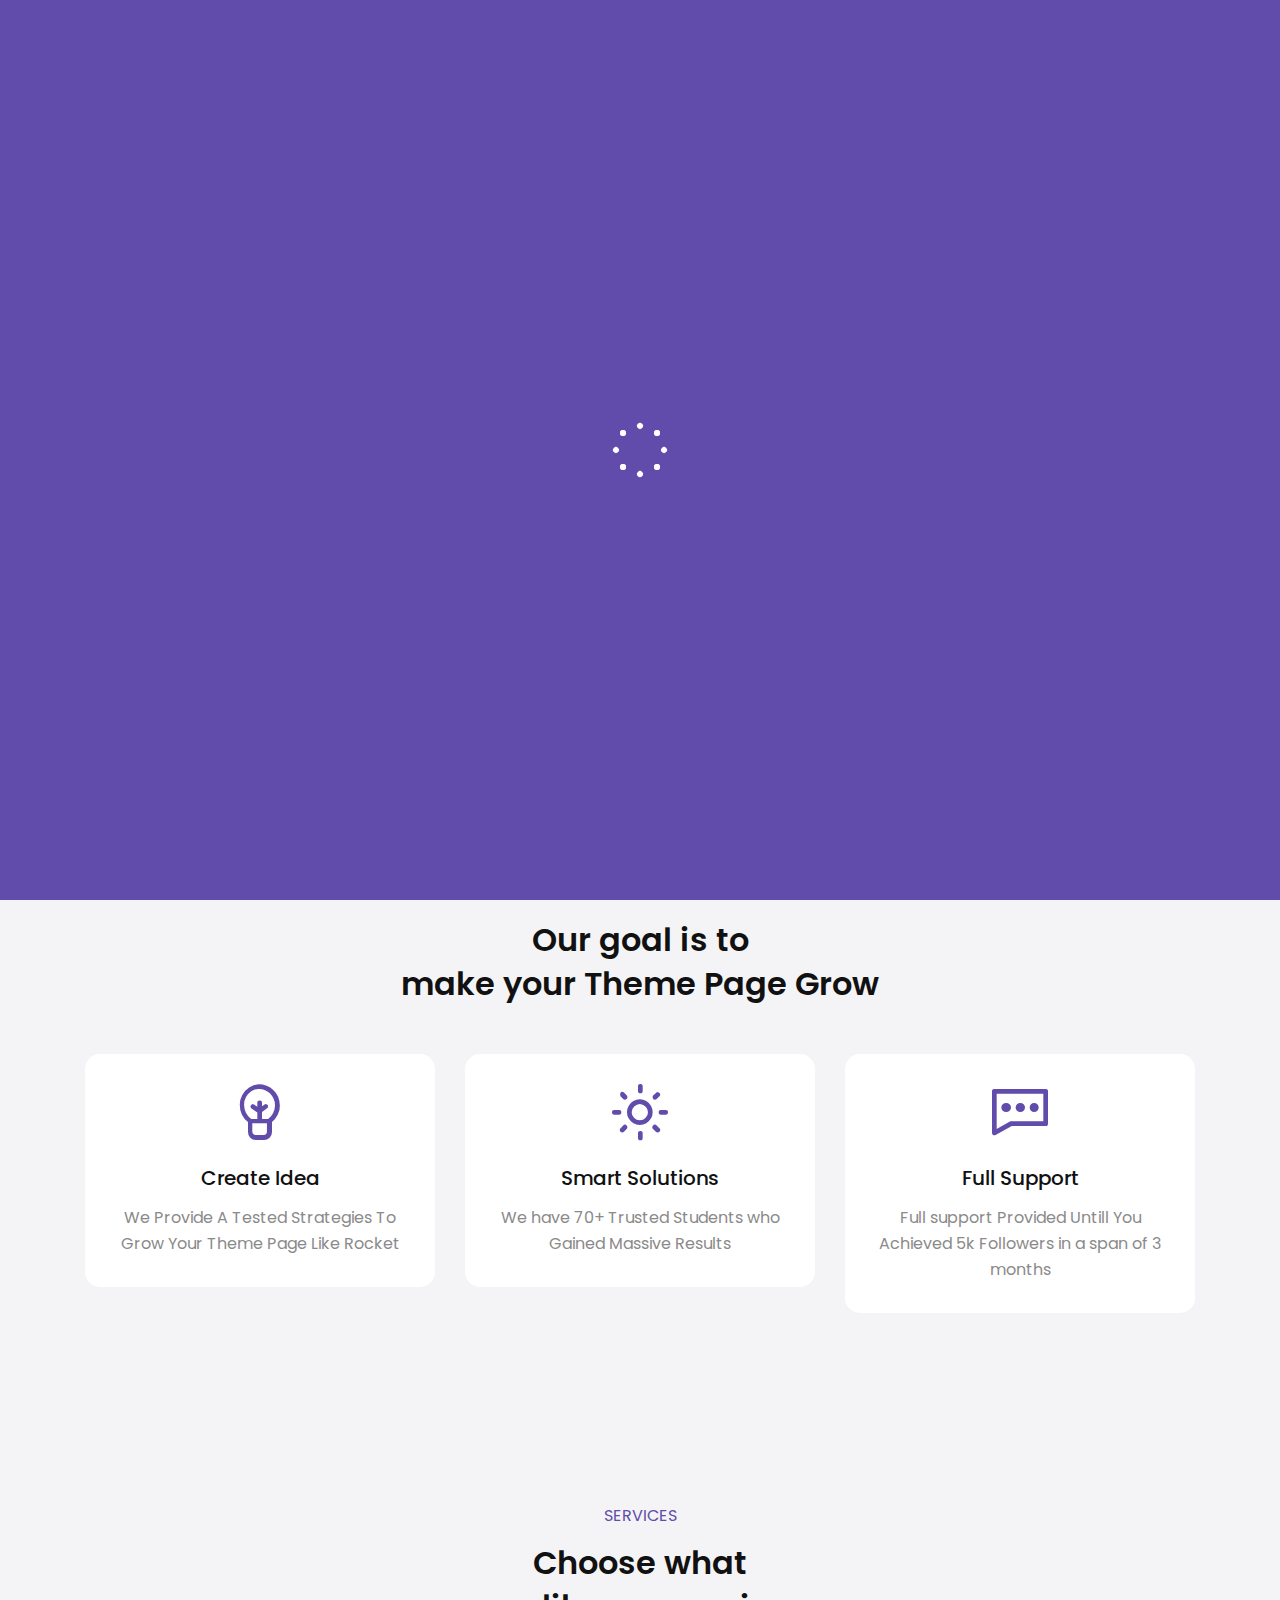
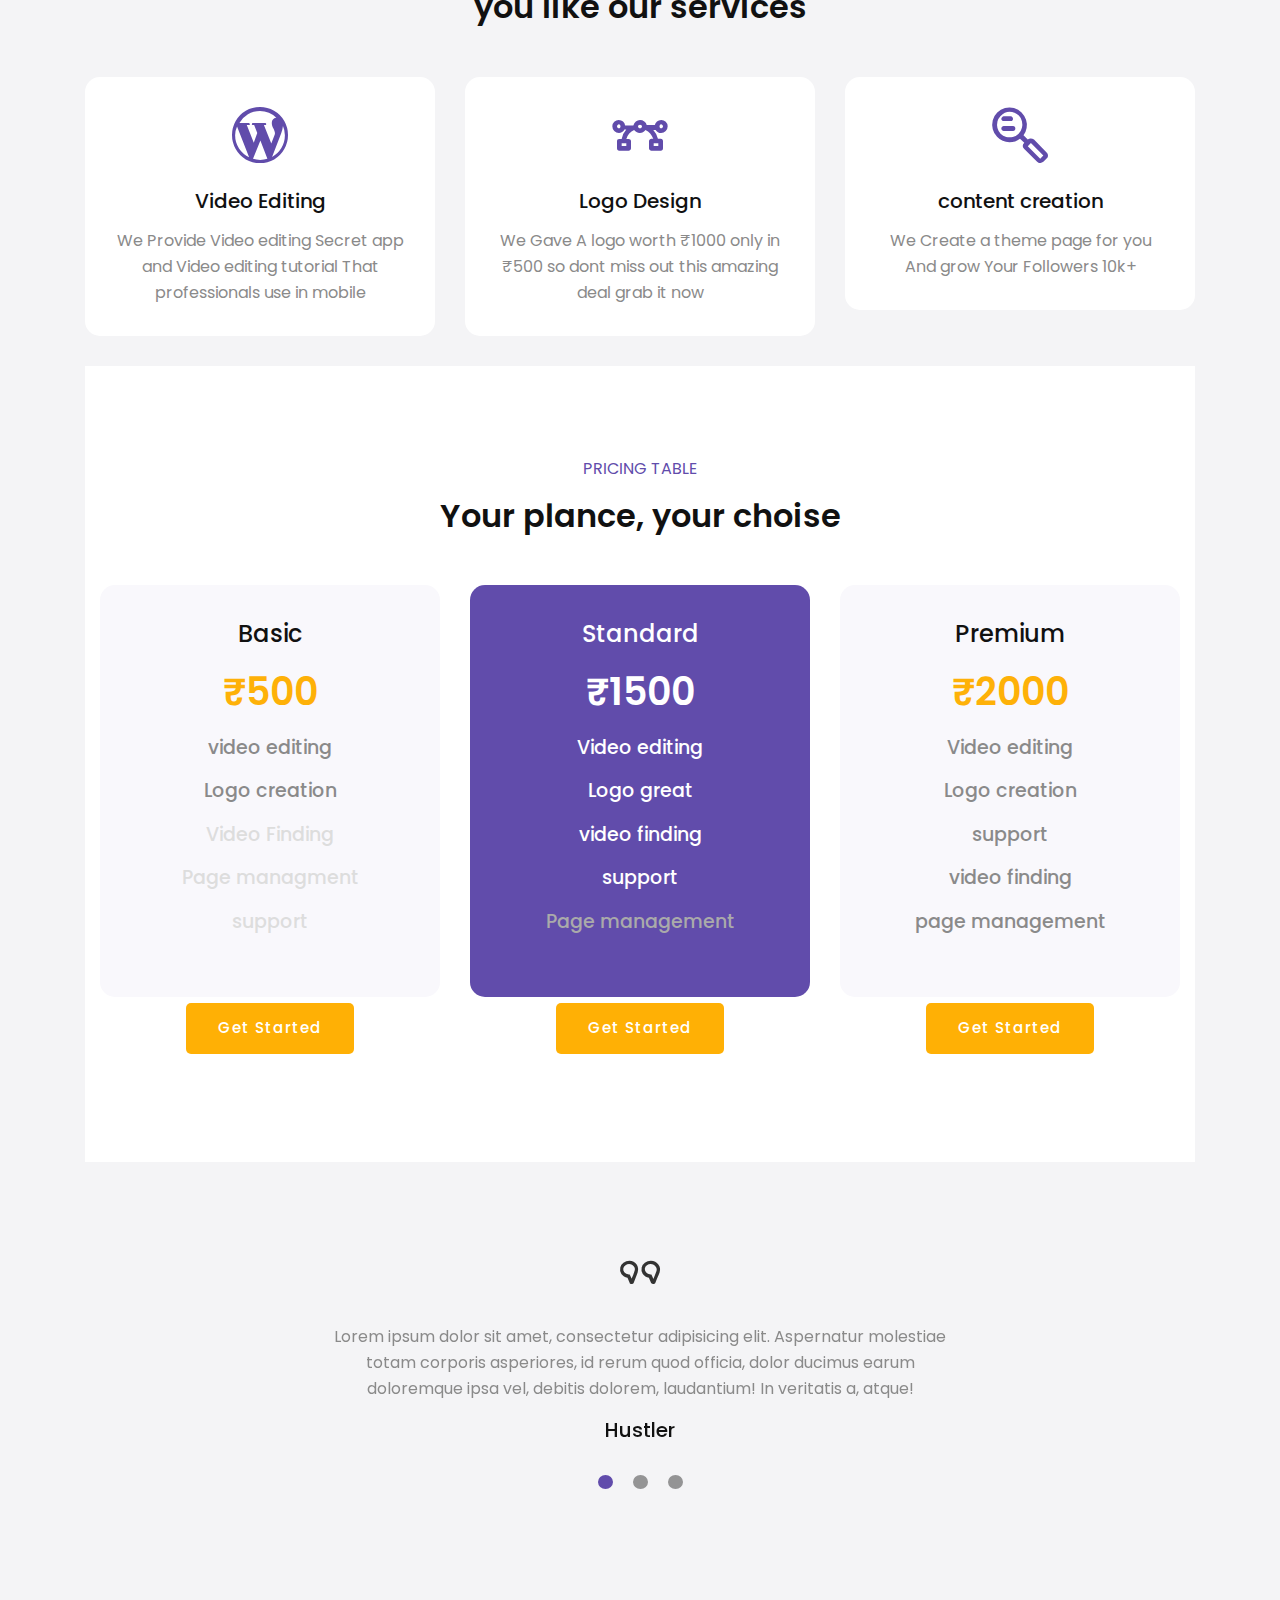
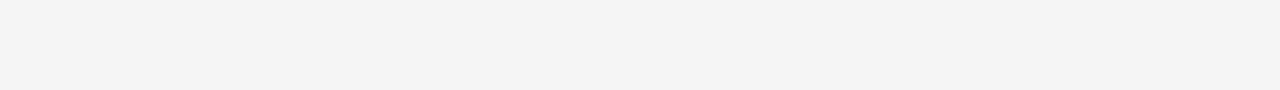
==== commit 31f5c55f: "Update index.html" ====
--- a/index.html
+++ b/index.html
@@ -295,7 +295,7 @@
 		<!-- end services -->
 
 		<!-- pricing -->
-		<div class="pricing section" id="pricing">
+		<div class="pricing section bg-white" id="pricing">
 			<div class="container">
 				<div class="title-section">
 					<p>PRICING TABLE</p>
--- a/style.css
+++ b/style.css
@@ -252,7 +252,7 @@
 
 /* home intro */
 .home-intro {
-    background: url(../images/bg-intro.png), #f8f5ff;
+    background: url(bg-intro.png), #f8f5ff;
     background-repeat: no-repeat;
     padding: 130px 0 150px !important;
     background-size: 58%;
@@ -923,4 +923,4 @@
         top: 35%;
     }
 
-}+}
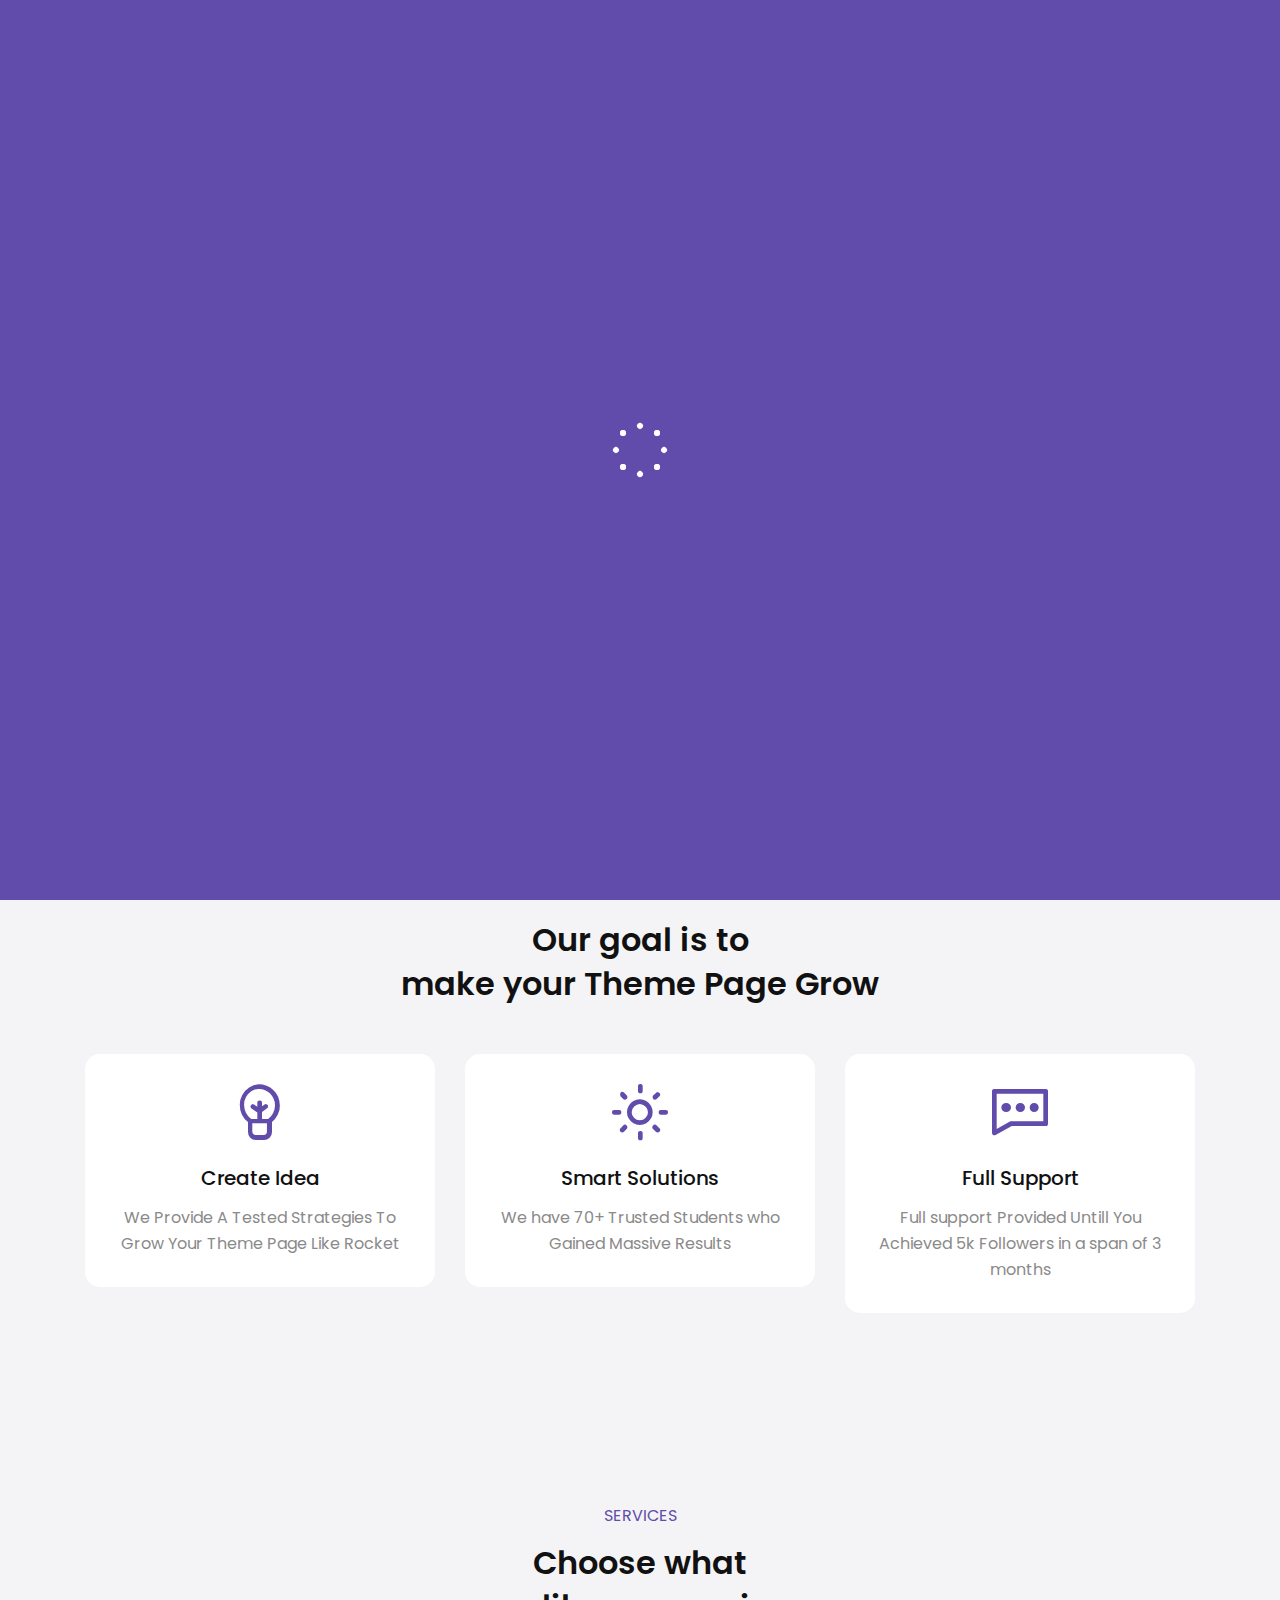
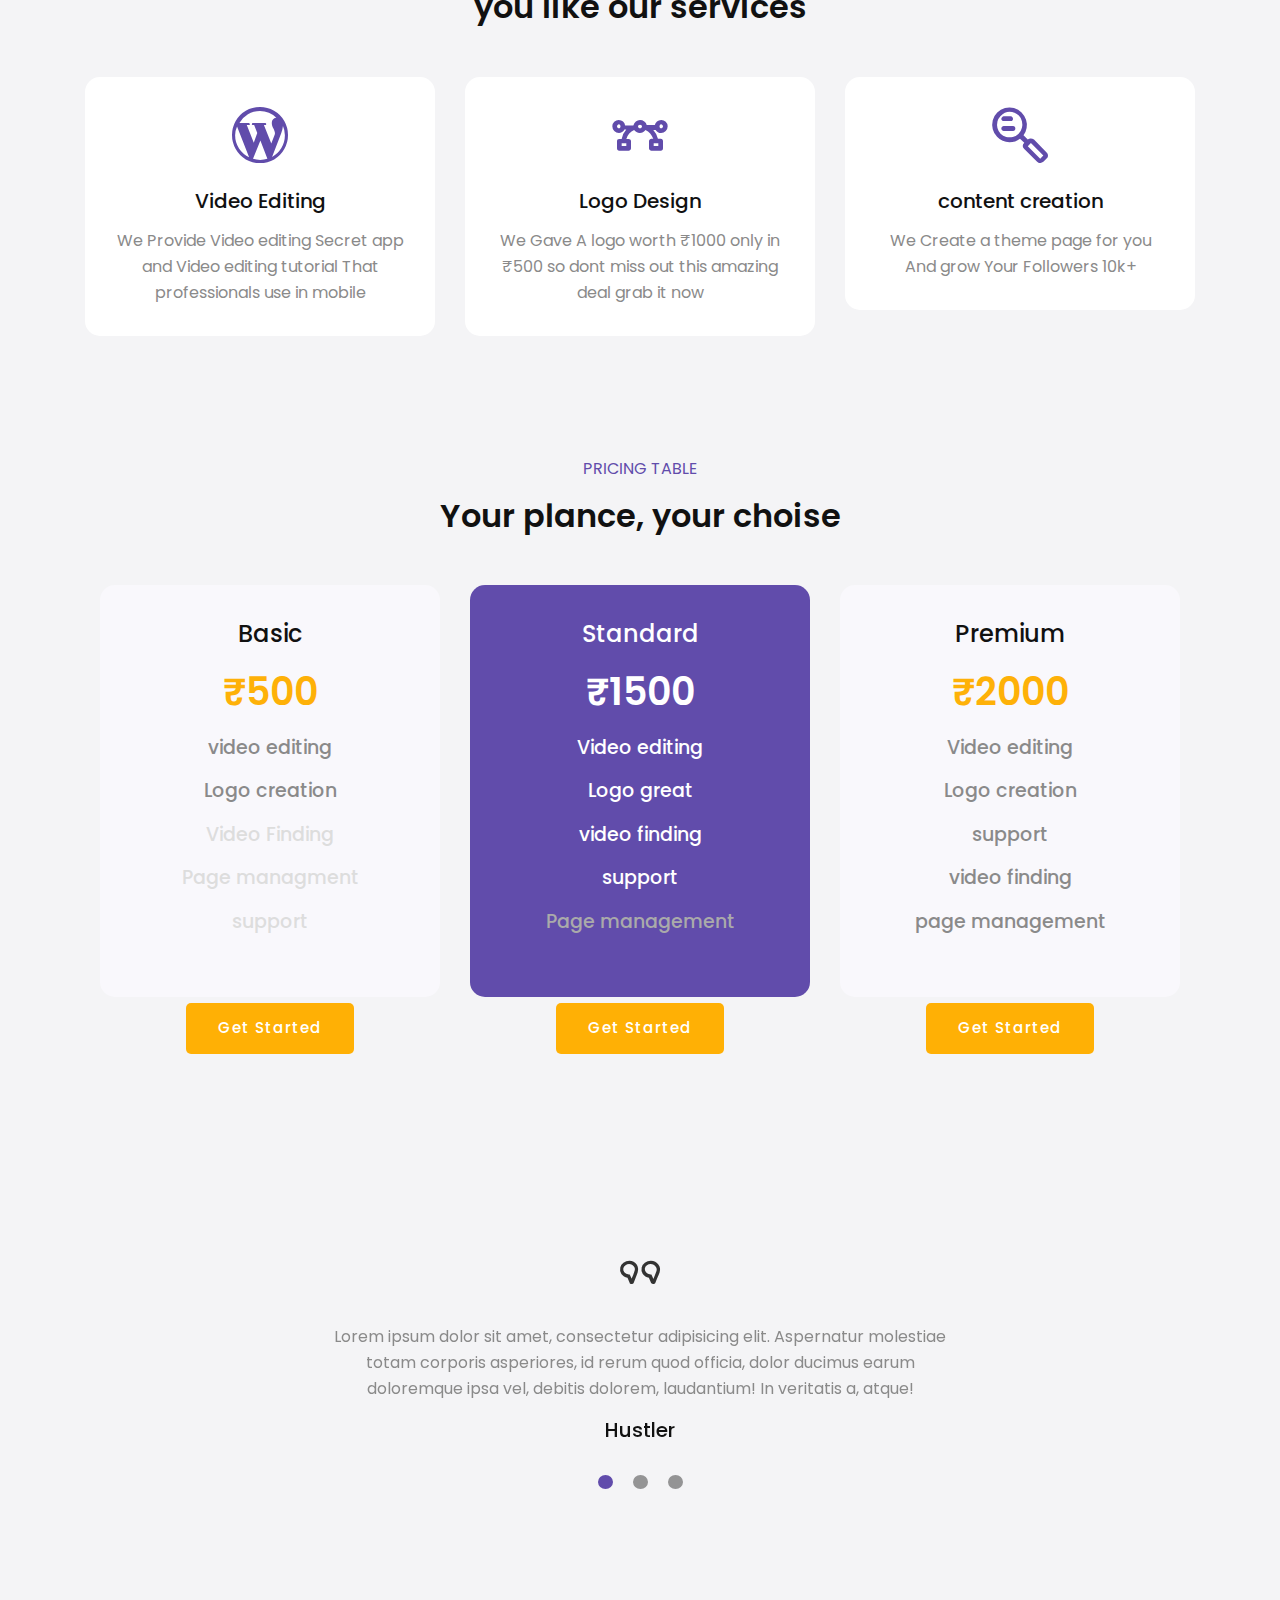
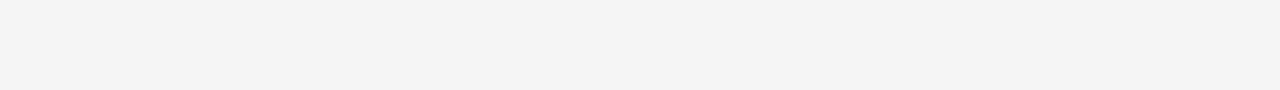
==== commit 8a732614: "Update index.html" ====
--- a/index.html
+++ b/index.html
@@ -295,7 +295,7 @@
 		<!-- end services -->
 
 		<!-- pricing -->
-		<div class="pricing section bg-white" id="pricing">
+		<div class="pricing section " id="pricing">
 			<div class="container">
 				<div class="title-section">
 					<p>PRICING TABLE</p>
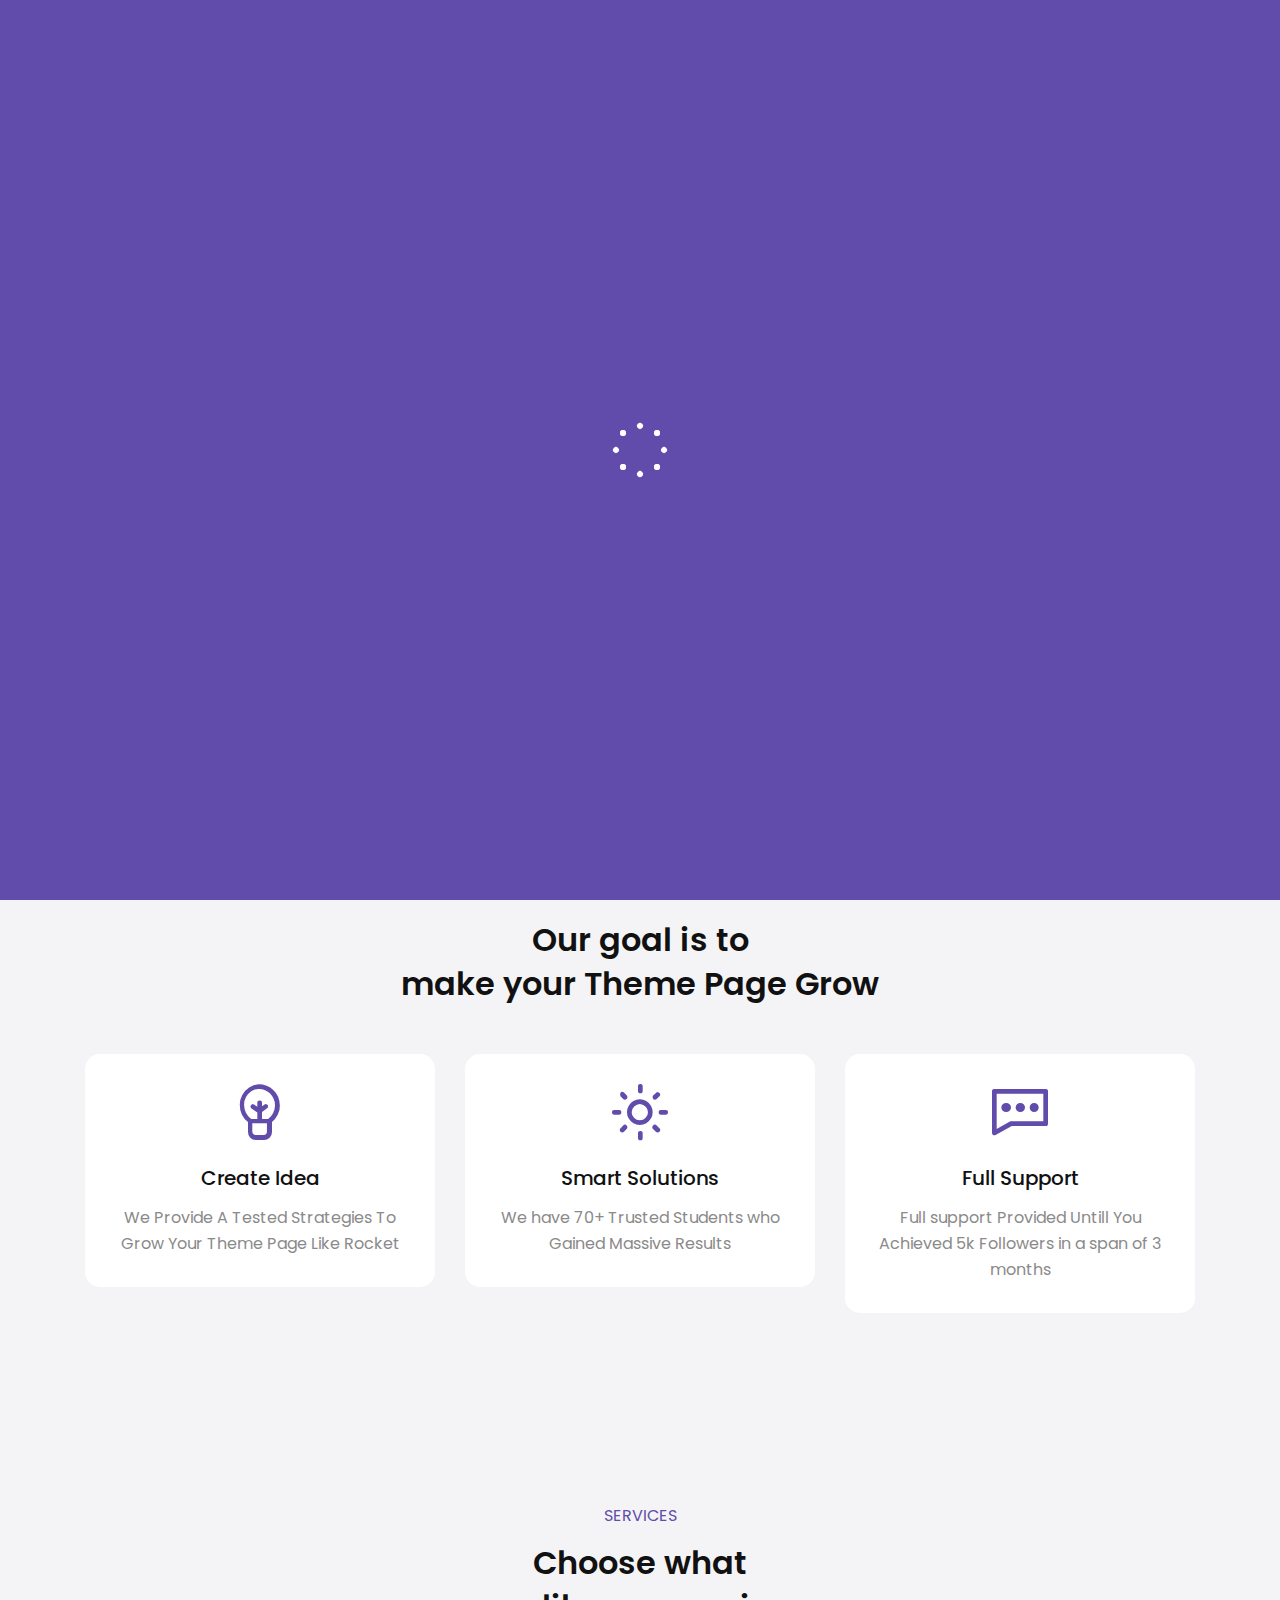
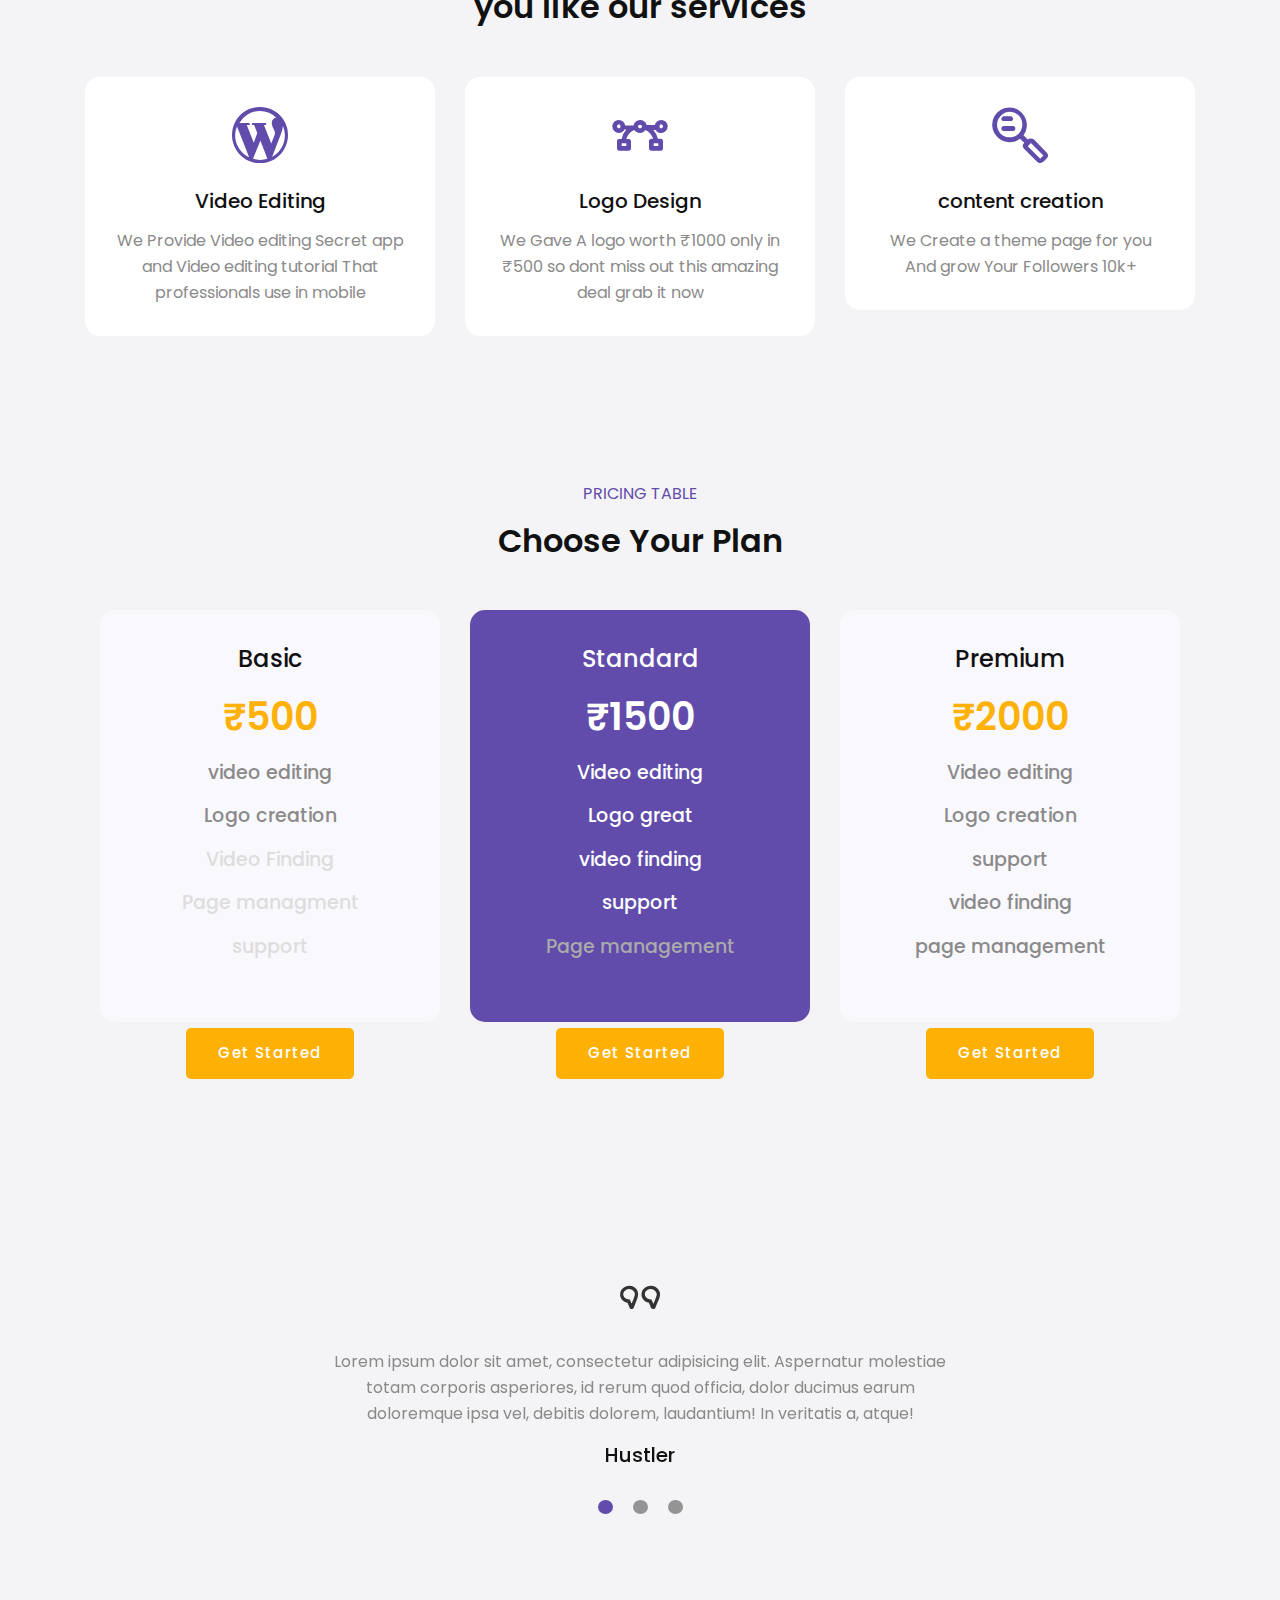
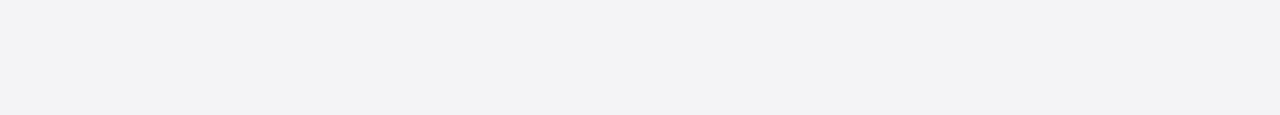
==== commit a74dc6ab: "Update index.html" ====
--- a/index.html
+++ b/index.html
@@ -299,7 +299,7 @@
 			<div class="container">
 				<div class="title-section">
 					<p>PRICING TABLE</p>
-					<h3>Your plance, your choise</h3>
+					<h3>Choose Your Plan </h3>
 				</div>
 				<div class="row">
 					<div class="col-md-4">
--- a/style.css
+++ b/style.css
@@ -411,6 +411,7 @@
 .pricing {
     text-align: center;
     padding-bottom: 76px;
+    margin-top: 25px;
 }
 
 .pricing .content {
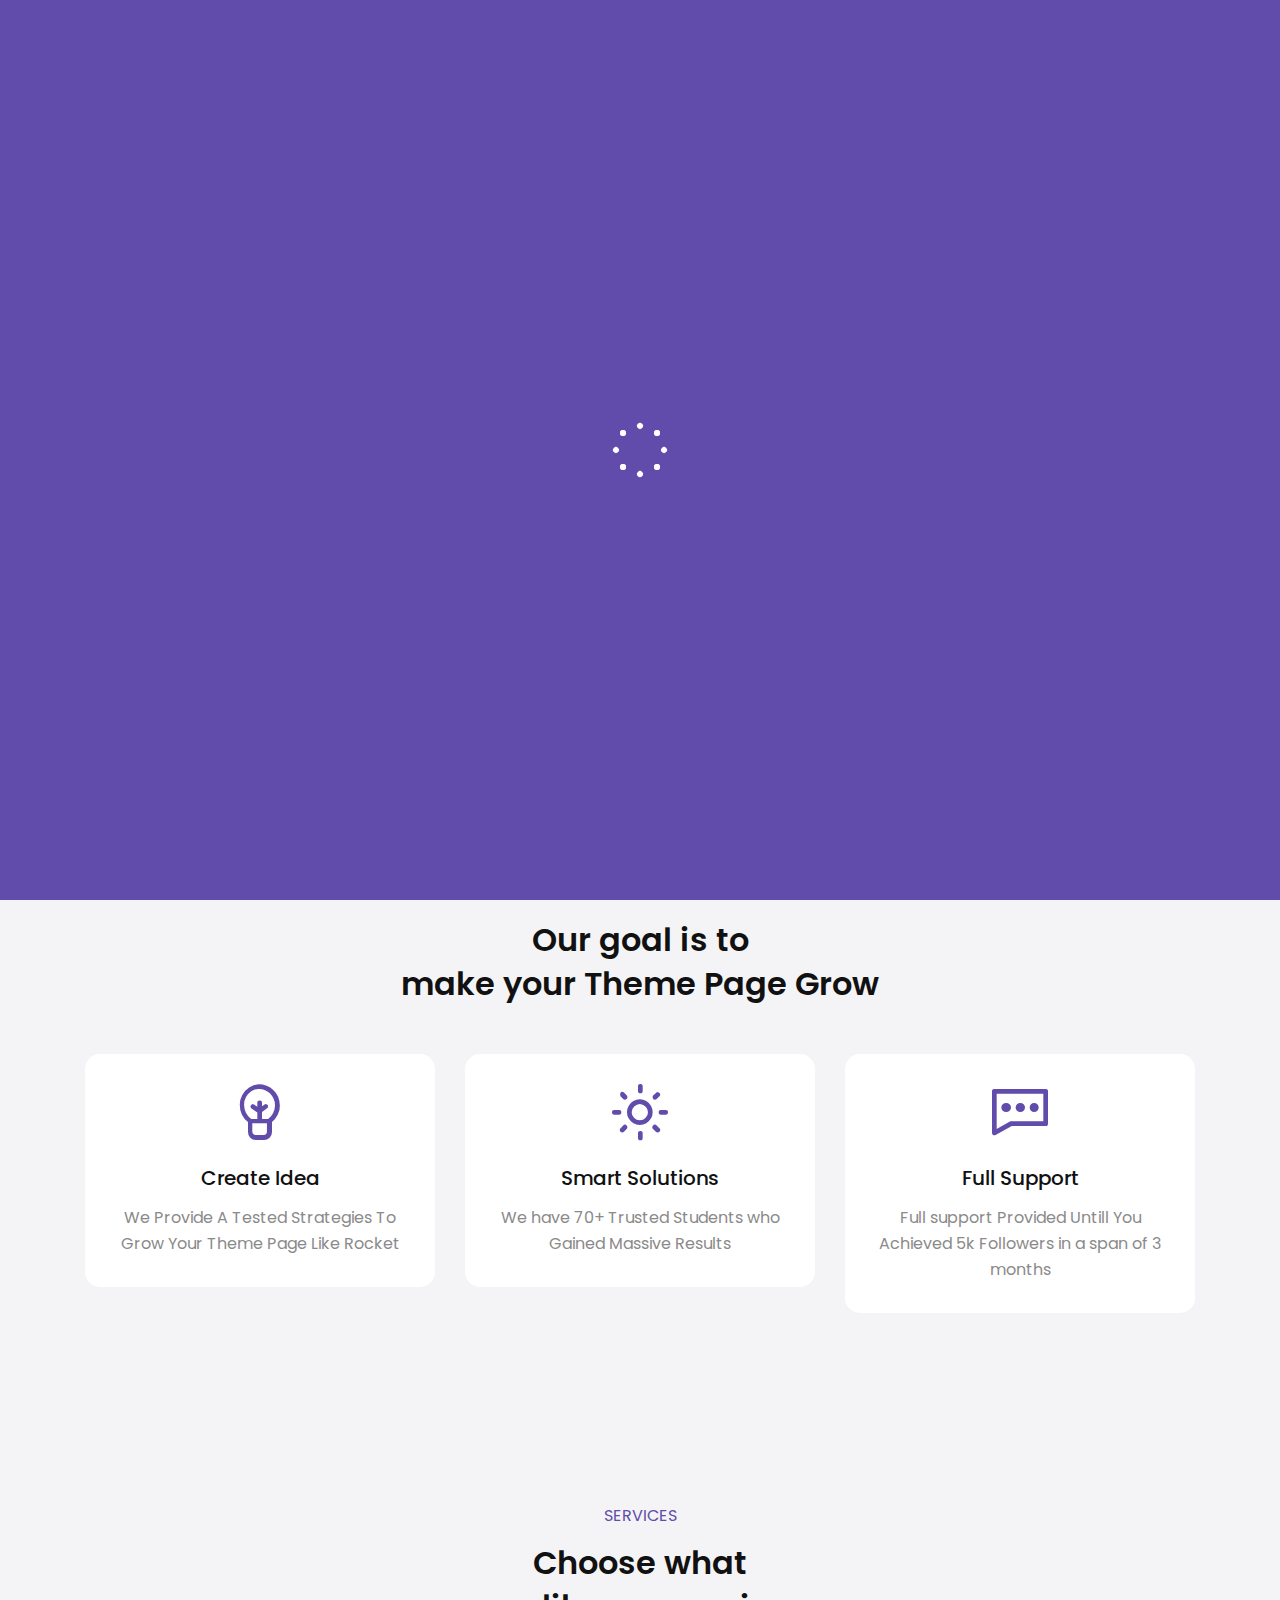
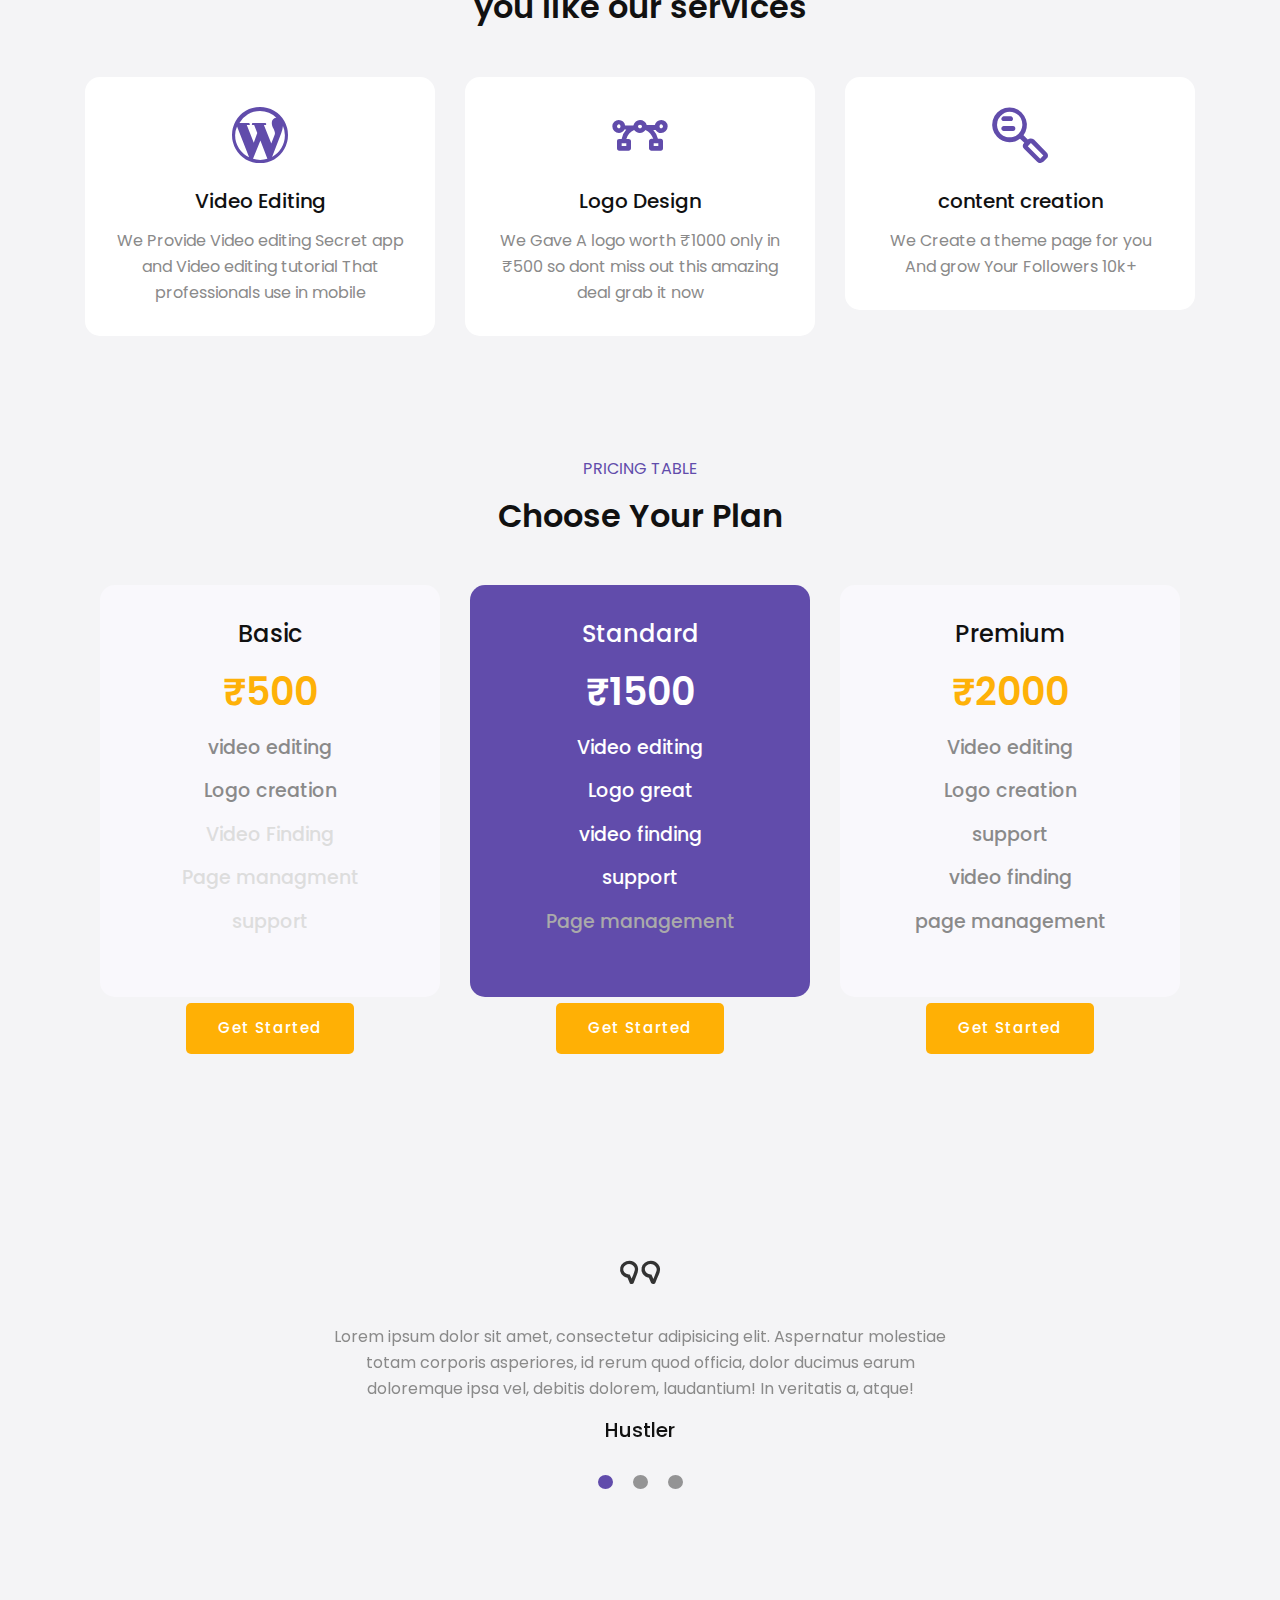
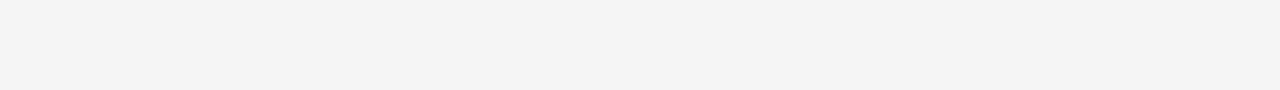
==== commit 5becdc53: "Update index.html" ====
--- a/index.html
+++ b/index.html
@@ -5,6 +5,7 @@
 		<meta charset="UTF-8">
 		<meta name="viewport" content="width=device-width, initial-scale=1.0">
 		<title> Trilliontip</title>
+                <meta name="description"Trilliontip the trusted brand ">
 		<link rel="icon" href="favicon.png">
 		
 		<link rel="stylesheet" href="bootstrap.min.css">
@@ -295,7 +296,7 @@
 		<!-- end services -->
 
 		<!-- pricing -->
-		<div class="pricing section " id="pricing">
+		<div class="pricing section bg-grey " id="pricing">
 			<div class="container">
 				<div class="title-section">
 					<p>PRICING TABLE</p>
--- a/style.css
+++ b/style.css
@@ -411,7 +411,7 @@
 .pricing {
     text-align: center;
     padding-bottom: 76px;
-    margin-top: 25px;
+    
 }
 
 .pricing .content {
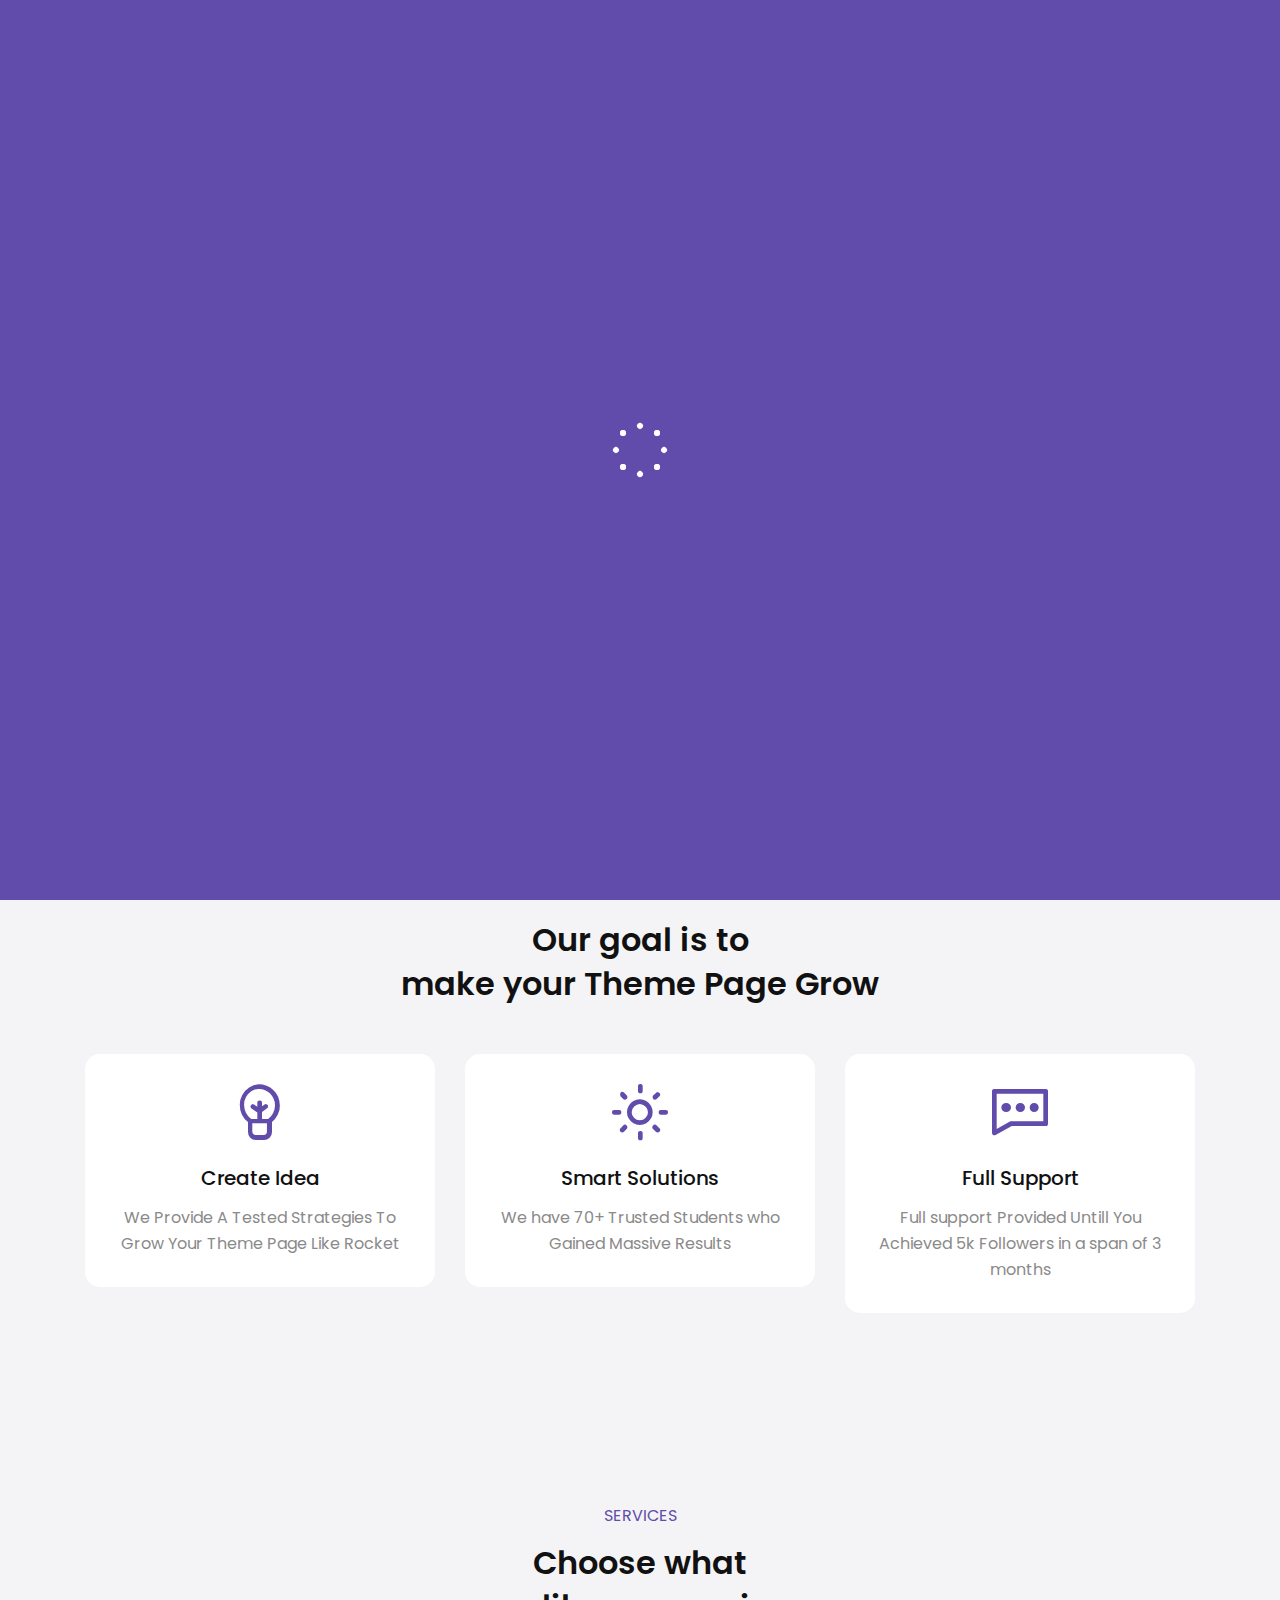
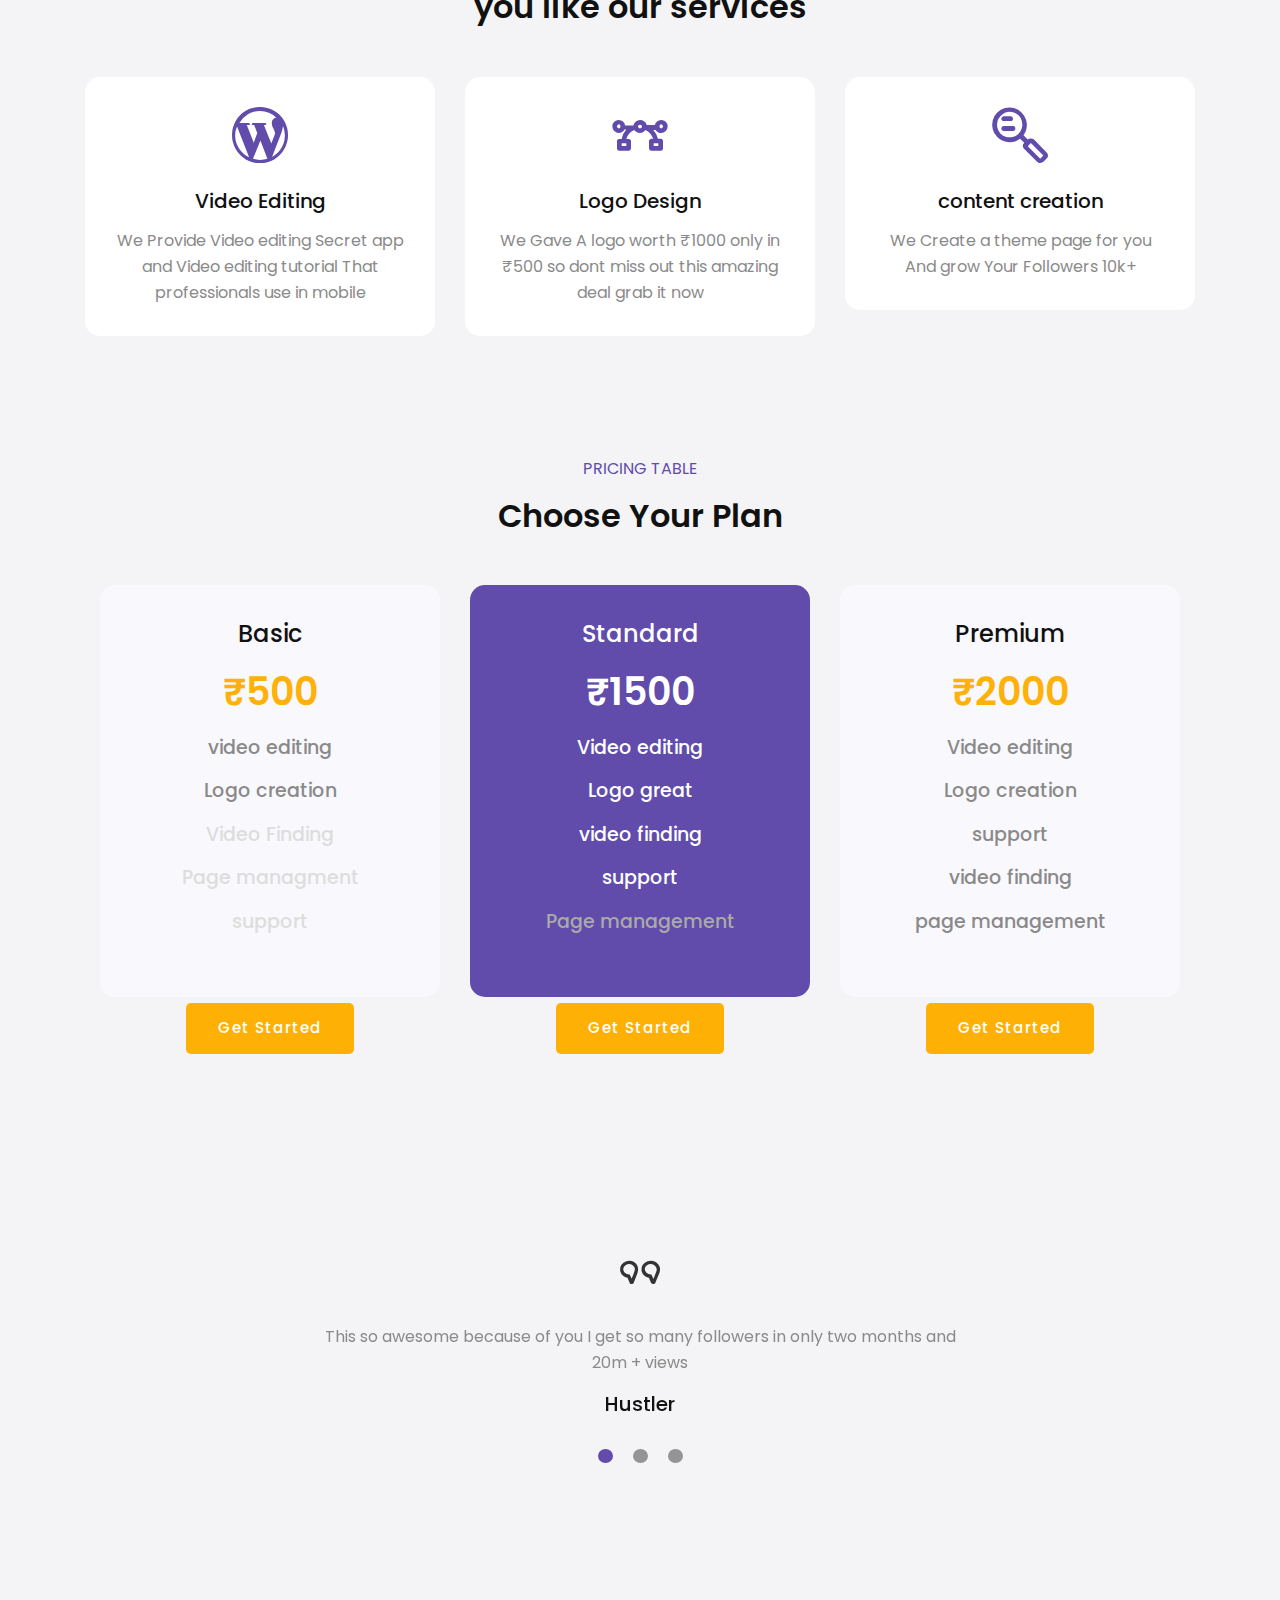
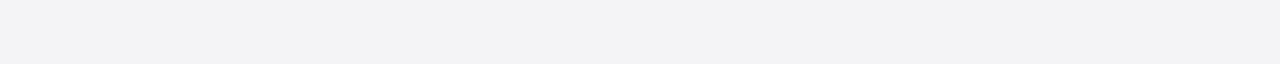
==== commit 800f8318: "Update index.html" ====
--- a/index.html
+++ b/index.html
@@ -6,7 +6,7 @@
 		<meta name="viewport" content="width=device-width, initial-scale=1.0">
 		<title> Trilliontip</title>
                 <meta name="description"Trilliontip the trusted brand ">
-		<link rel="icon" href="favicon.png">
+		<link rel="icon" href="">
 		
 		<link rel="stylesheet" href="bootstrap.min.css">
 		<link rel="stylesheet" href="fontawesome.min.css">
@@ -366,19 +366,19 @@
 					<div class="carousel-inner">
 						<div class="carousel-item active">
 							<span><i class="lni lni-quotation"></i></span>
-							<p>Lorem ipsum dolor sit amet, consectetur adipisicing elit. Aspernatur molestiae totam corporis asperiores, id rerum quod officia, dolor ducimus earum doloremque ipsa vel, debitis dolorem, laudantium! In veritatis a, atque!</p>
+							<p> This so awesome because of you I get so many followers in only two months and 20m + views</p>
 							<h5>Hustler</h5>
 							<span></span>
 						</div>
 						<div class="carousel-item">
 							<span><i class="lni lni-quotation"></i></span>
-							<p>Lorem ipsum dolor sit amet, consectetur adipisicing elit. Aspernatur molestiae totam corporis asperiores, id rerum quod officia, dolor ducimus earum doloremque ipsa vel, debitis dolorem, laudantium! In veritatis a, atque!</p>
+							<p>thanks Trilliontip Because of you I gained 10k+ in 1 month</p>
 							<h5>dream2millionaire</h5>
 							<span></span>
 						</div>
 						<div class="carousel-item">
 							<span><i class="lni lni-quotation"></i></span>
-							<p>Lorem ipsum dolor sit amet, consectetur adipisicing elit. Aspernatur molestiae totam corporis asperiores, id rerum quod officia, dolor ducimus earum doloremque ipsa vel, debitis dolorem, laudantium! In veritatis a, atque!</p>
+							<p>thanku abhi bhai tumhari baghe se mera 50k followers hi gye he kr apne joa strategy batai he awesome he </p>
 							<h5>motive mindz</h5>
 							<span></span>
 						</div>
